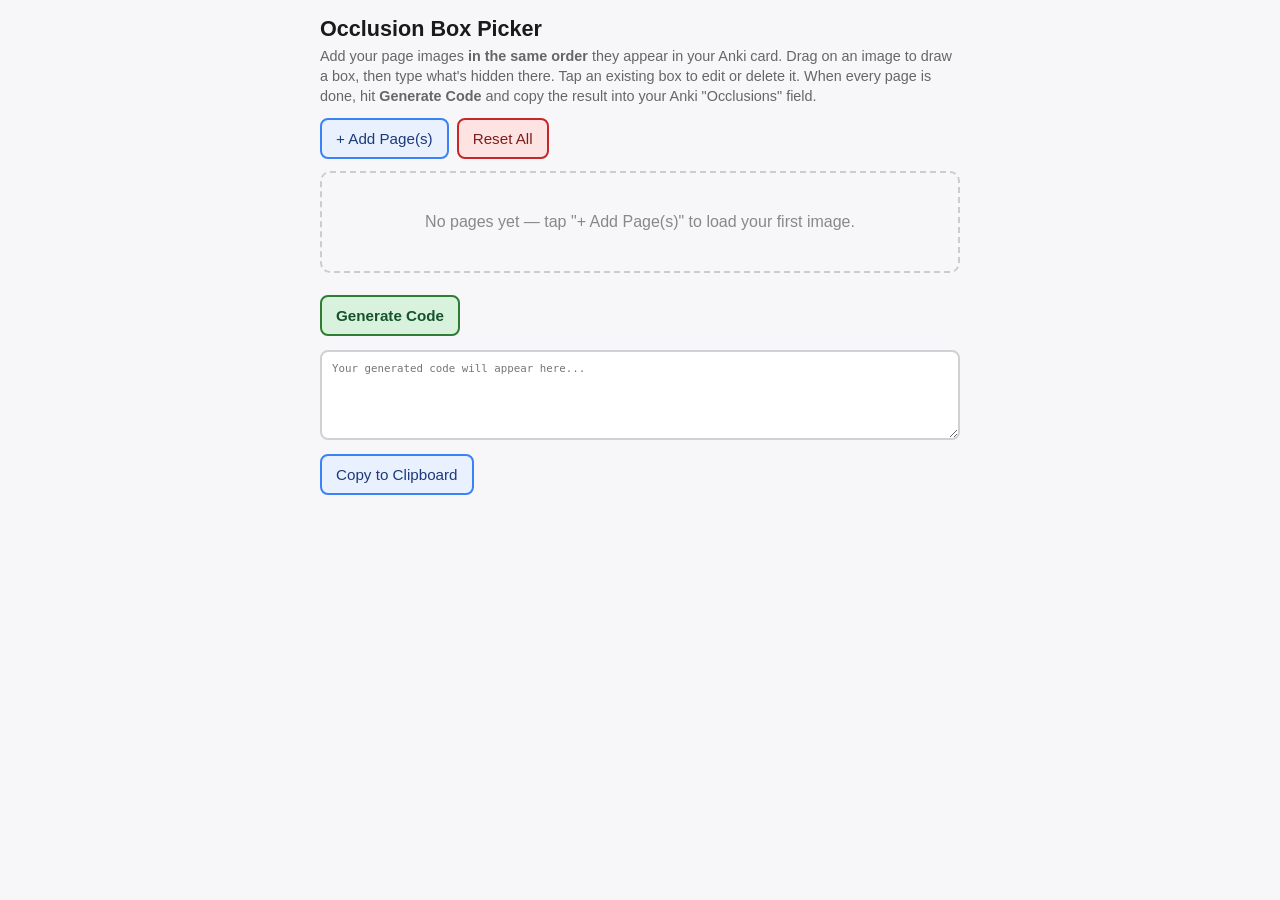
==== index.html @ 297e5f7f "Rename Occlusion Box Picker to index.html" ====
<!DOCTYPE html>
<html lang="en">
<head>
<meta charset="UTF-8" />
<meta name="viewport" content="width=device-width, initial-scale=1.0, maximum-scale=1.0, user-scalable=no" />
<title>Occlusion Box Picker</title>
<style>
* { box-sizing: border-box; }
body {
  font-family: -apple-system, Roboto, "Segoe UI", Helvetica, Arial, sans-serif;
  margin: 0;
  padding: 16px;
  background: #f7f7fa;
  color: #1a1a1a;
}
.wrap { max-width: 640px; margin: 0 auto; }
h1 { font-size: 1.35em; margin: 0 0 4px; }
.hint { color: #666; font-size: 0.9em; margin: 4px 0 12px; line-height: 1.4; }

.toolbar, .page-nav {
  display: flex;
  flex-wrap: wrap;
  gap: 8px;
  margin-bottom: 12px;
}
.page-nav { align-items: center; }

button {
  padding: 10px 14px;
  font-size: 0.95em;
  border: 2px solid #3b82f6;
  border-radius: 8px;
  background: #eaf1fe;
  color: #1a3a7a;
  cursor: pointer;
  touch-action: manipulation;
  -webkit-tap-highlight-color: transparent;
}
button.danger { border-color: #c62828; background: #fde3e2; color: #7f1d1d; }
button.primary { border-color: #2e7d32; background: #d9f2dd; color: #14532d; font-weight: 700; }
button:active { transform: scale(0.97); }
button:disabled { opacity: 0.4; cursor: default; transform: none; }

#pageLabel { font-weight: 600; margin: 0 6px; }

.empty {
  border: 2px dashed #ccc;
  border-radius: 10px;
  padding: 40px 16px;
  text-align: center;
  color: #888;
}

#stage {
  position: relative;
  width: 100%;
  line-height: 0;
  border: 1px solid #ddd;
  border-radius: 8px;
  overflow: hidden;
  touch-action: none;
  background: #fff;
}
#stageImg {
  display: block;
  width: 100%;
  height: auto;
  user-select: none;
  -webkit-user-drag: none;
  touch-action: none;
}

.box-draft {
  position: absolute;
  border: 2px dashed #3b82f6;
  background: rgba(59,130,246,0.15);
  pointer-events: none;
}

.box-final {
  position: absolute;
  box-sizing: border-box;
  min-width: 22px;
  min-height: 20px;
  border: 2px solid #c9860a;
  background: rgba(245,185,66,0.85);
  color: #4a3000;
  font-size: 0.72em;
  font-weight: 700;
  display: flex;
  align-items: center;
  justify-content: center;
  text-align: center;
  padding: 2px;
  overflow: hidden;
  cursor: pointer;
  touch-action: manipulation;
  line-height: 1.1;
}

.output-section { margin-top: 22px; }
#output {
  width: 100%;
  min-height: 90px;
  margin: 10px 0;
  padding: 10px;
  font-family: monospace;
  font-size: 0.83em;
  border: 2px solid #d0d0d5;
  border-radius: 8px;
  resize: vertical;
}
#copyStatus { color: #2e7d32; font-weight: 600; min-height: 1.2em; font-size: 0.9em; }
#pageCount { color: #666; font-size: 0.85em; margin-top: 4px; }
</style>
</head>
<body>
<div class="wrap">
  <h1>Occlusion Box Picker</h1>
  <p class="hint">Add your page images <strong>in the same order</strong> they appear in your Anki card. Drag on an image to draw a box, then type what's hidden there. Tap an existing box to edit or delete it. When every page is done, hit <strong>Generate Code</strong> and copy the result into your Anki "Occlusions" field.</p>

  <div class="toolbar">
    <button id="addPageBtn">+ Add Page(s)</button>
    <input type="file" id="fileInput" accept="image/*" multiple style="display:none">
    <button id="resetBtn" class="danger">Reset All</button>
  </div>

  <div id="pageNav" class="page-nav" style="display:none">
    <button id="prevBtn">‹ Prev</button>
    <span id="pageLabel">Page 1 of 1</span>
    <button id="nextBtn">Next ›</button>
    <button id="moveUpBtn" title="Move this page earlier">▲</button>
    <button id="moveDownBtn" title="Move this page later">▼</button>
    <button id="deletePageBtn" class="danger">🗑 Page</button>
  </div>

  <div id="emptyState" class="empty">No pages yet — tap "+ Add Page(s)" to load your first image.</div>

  <div id="stageWrap" style="display:none">
    <div id="stage">
      <img id="stageImg" draggable="false">
    </div>
  </div>

  <div class="output-section">
    <button id="generateBtn" class="primary">Generate Code</button>
    <div id="pageCount"></div>
    <textarea id="output" readonly placeholder="Your generated code will appear here..."></textarea>
    <button id="copyBtn">Copy to Clipboard</button>
    <div id="copyStatus"></div>
  </div>
</div>

<script>
(function () {
  var pages = []; // { url, boxes: [{x,y,w,h,label}] }
  var currentPage = 0;

  var addPageBtn = document.getElementById('addPageBtn');
  var fileInput = document.getElementById('fileInput');
  var resetBtn = document.getElementById('resetBtn');
  var pageNav = document.getElementById('pageNav');
  var pageLabel = document.getElementById('pageLabel');
  var prevBtn = document.getElementById('prevBtn');
  var nextBtn = document.getElementById('nextBtn');
  var moveUpBtn = document.getElementById('moveUpBtn');
  var moveDownBtn = document.getElementById('moveDownBtn');
  var deletePageBtn = document.getElementById('deletePageBtn');
  var emptyState = document.getElementById('emptyState');
  var stageWrap = document.getElementById('stageWrap');
  var stage = document.getElementById('stage');
  var stageImg = document.getElementById('stageImg');
  var generateBtn = document.getElementById('generateBtn');
  var output = document.getElementById('output');
  var copyBtn = document.getElementById('copyBtn');
  var copyStatus = document.getElementById('copyStatus');
  var pageCount = document.getElementById('pageCount');

  function round1(n) { return Math.round(n * 10) / 10; }

  function makeBoxEl(box) {
    var el = document.createElement('div');
    el.className = 'box-final';
    el.style.left = box.x + '%';
    el.style.top = box.y + '%';
    el.style.width = box.w + '%';
    el.style.height = box.h + '%';
    el.textContent = box.label;

    el.addEventListener('pointerdown', function (ev) { ev.stopPropagation(); });

    el.addEventListener('click', function (ev) {
      ev.stopPropagation();
      var next = window.prompt('Edit label (clear the text to delete this box):', box.label);
      if (next === null) return;
      next = next.trim();
      if (next === '') {
        var idx = pages[currentPage].boxes.indexOf(box);
        if (idx >= 0) pages[currentPage].boxes.splice(idx, 1);
      } else {
        box.label = next;
      }
      renderPage();
    });

    return el;
  }

  function renderPage() {
    var has = pages.length > 0;
    emptyState.style.display = has ? 'none' : 'block';
    stageWrap.style.display = has ? 'block' : 'none';
    pageNav.style.display = has ? 'flex' : 'none';
    if (!has) return;

    pageLabel.textContent = 'Page ' + (currentPage + 1) + ' of ' + pages.length;
    stageImg.src = pages[currentPage].url;

    var existing = stage.querySelectorAll('.box-final');
    for (var i = 0; i < existing.length; i++) existing[i].remove();

    var boxes = pages[currentPage].boxes;
    for (var j = 0; j < boxes.length; j++) {
      stage.appendChild(makeBoxEl(boxes[j]));
    }
  }

  addPageBtn.addEventListener('click', function () { fileInput.click(); });

  fileInput.addEventListener('change', function (ev) {
    var files = Array.prototype.slice.call(ev.target.files);
    if (!files.length) return;
    var firstNew = pages.length;
    for (var i = 0; i < files.length; i++) {
      pages.push({ url: URL.createObjectURL(files[i]), boxes: [] });
    }
    currentPage = firstNew;
    renderPage();
    fileInput.value = '';
  });

  resetBtn.addEventListener('click', function () {
    if (!pages.length) return;
    if (!window.confirm('Clear every page and box? This cannot be undone.')) return;
    pages = [];
    currentPage = 0;
    output.value = '';
    renderPage();
  });

  prevBtn.addEventListener('click', function () {
    if (currentPage > 0) { currentPage--; renderPage(); }
  });
  nextBtn.addEventListener('click', function () {
    if (currentPage < pages.length - 1) { currentPage++; renderPage(); }
  });
  moveUpBtn.addEventListener('click', function () {
    if (currentPage > 0) {
      var tmp = pages[currentPage - 1];
      pages[currentPage - 1] = pages[currentPage];
      pages[currentPage] = tmp;
      currentPage--;
      renderPage();
    }
  });
  moveDownBtn.addEventListener('click', function () {
    if (currentPage < pages.length - 1) {
      var tmp = pages[currentPage + 1];
      pages[currentPage + 1] = pages[currentPage];
      pages[currentPage] = tmp;
      currentPage++;
      renderPage();
    }
  });
  deletePageBtn.addEventListener('click', function () {
    if (!pages.length) return;
    if (!window.confirm('Delete this page and its boxes?')) return;
    pages.splice(currentPage, 1);
    if (currentPage >= pages.length) currentPage = Math.max(0, pages.length - 1);
    renderPage();
  });

  // Draw a new box by dragging on the stage background (not on an existing box)
  stage.addEventListener('pointerdown', function (ev) {
    if (!pages.length) return;
    var rect = stageImg.getBoundingClientRect();
    if (rect.width === 0 || rect.height === 0) return;

    var startX = Math.max(0, Math.min(ev.clientX - rect.left, rect.width));
    var startY = Math.max(0, Math.min(ev.clientY - rect.top, rect.height));

    var draft = document.createElement('div');
    draft.className = 'box-draft';
    stage.appendChild(draft);

    function update(clientX, clientY) {
      var curX = Math.max(0, Math.min(clientX - rect.left, rect.width));
      var curY = Math.max(0, Math.min(clientY - rect.top, rect.height));
      var left = Math.min(startX, curX);
      var top = Math.min(startY, curY);
      var w = Math.abs(curX - startX);
      var h = Math.abs(curY - startY);
      draft.style.left = left + 'px';
      draft.style.top = top + 'px';
      draft.style.width = w + 'px';
      draft.style.height = h + 'px';
      return { left: left, top: top, w: w, h: h };
    }

    function onMove(mv) { update(mv.clientX, mv.clientY); }

    function onUp(upEv) {
      document.removeEventListener('pointermove', onMove);
      document.removeEventListener('pointerup', onUp);
      var final = update(upEv.clientX, upEv.clientY);
      if (draft.parentNode) draft.parentNode.removeChild(draft);

      if (final.w < 8 || final.h < 8) return; // ignore accidental taps

      var label = window.prompt("What's hidden in this box?", '');
      if (label === null) return;
      label = label.trim();
      if (!label) return;

      pages[currentPage].boxes.push({
        x: round1((final.left / rect.width) * 100),
        y: round1((final.top / rect.height) * 100),
        w: round1((final.w / rect.width) * 100),
        h: round1((final.h / rect.height) * 100),
        label: label
      });
      renderPage();
    }

    document.addEventListener('pointermove', onMove);
    document.addEventListener('pointerup', onUp);
    ev.preventDefault();
  });

  generateBtn.addEventListener('click', function () {
    var blocks = [];
    var totalBoxes = 0;
    for (var i = 0; i < pages.length; i++) {
      var boxes = pages[i].boxes;
      if (!boxes.length) continue;
      var parts = [];
      for (var j = 0; j < boxes.length; j++) {
        var b = boxes[j];
        parts.push(b.x + ',' + b.y + ',' + b.w + ',' + b.h + '=' + b.label);
        totalBoxes++;
      }
      blocks.push((i + 1) + ':' + parts.join('; '));
    }
    output.value = blocks.join(' || ');
    pageCount.textContent = totalBoxes + ' box(es) across ' + blocks.length + ' of ' + pages.length + ' page(s).';
  });

  copyBtn.addEventListener('click', function () {
    if (!output.value) {
      copyStatus.textContent = 'Nothing to copy — tap Generate Code first.';
      return;
    }
    function done(ok) {
      copyStatus.textContent = ok ? 'Copied!' : 'Copy failed — select the text manually.';
      setTimeout(function () { copyStatus.textContent = ''; }, 2000);
    }
    if (navigator.clipboard && navigator.clipboard.writeText) {
      navigator.clipboard.writeText(output.value).then(function () { done(true); }, function () { fallback(); });
    } else {
      fallback();
    }
    function fallback() {
      output.select();
      try {
        document.execCommand('copy');
        done(true);
      } catch (e) {
        done(false);
      }
    }
  });

  renderPage();
})();
</script>
</body>
</html>
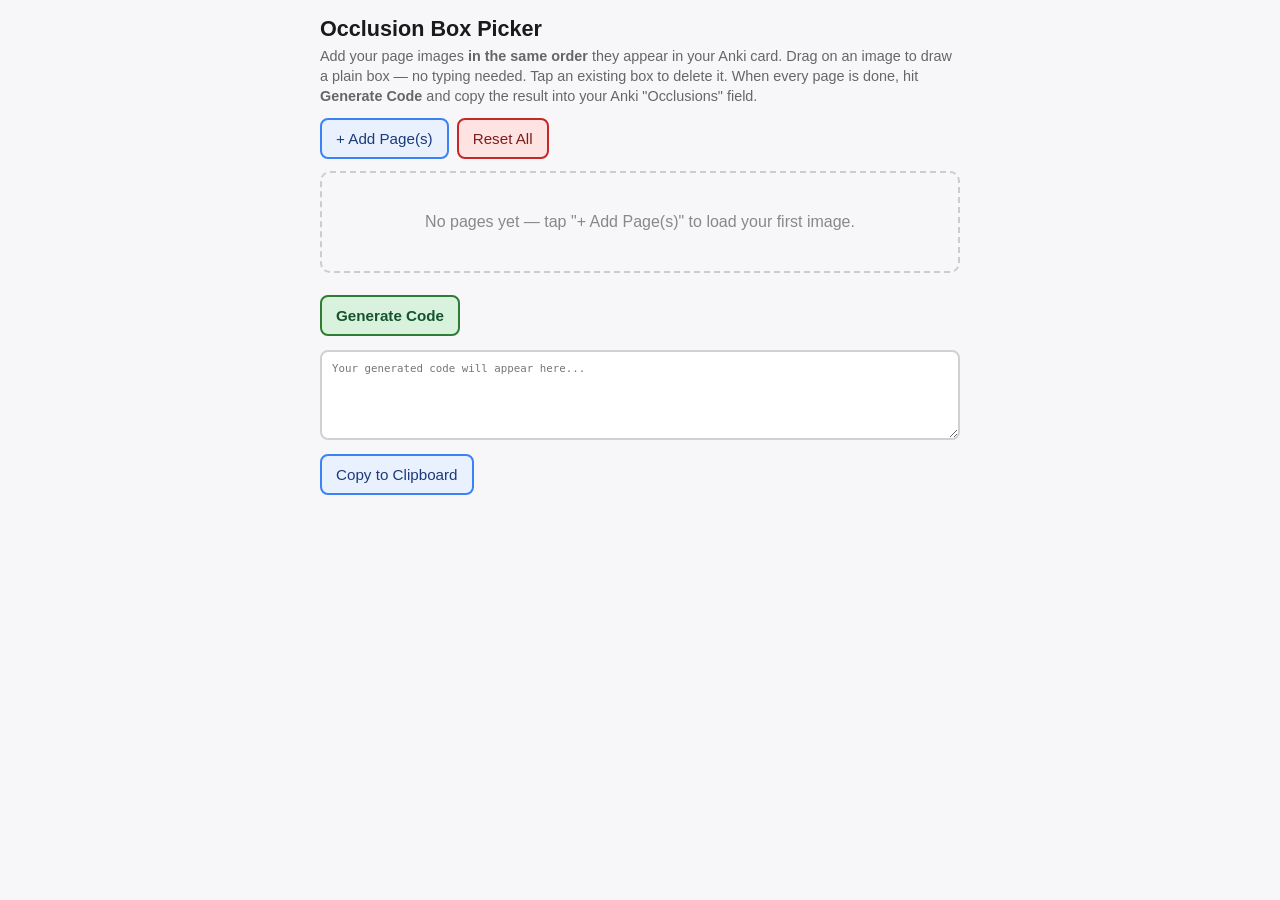
==== commit 3bcb1154: "Revise box interaction instructions and behavior Updated hints and functionality for box editing and" ====
--- a/index.html
+++ b/index.html
@@ -117,7 +117,7 @@
 <body>
 <div class="wrap">
   <h1>Occlusion Box Picker</h1>
-  <p class="hint">Add your page images <strong>in the same order</strong> they appear in your Anki card. Drag on an image to draw a box, then type what's hidden there. Tap an existing box to edit or delete it. When every page is done, hit <strong>Generate Code</strong> and copy the result into your Anki "Occlusions" field.</p>
+  <p class="hint">Add your page images <strong>in the same order</strong> they appear in your Anki card. Drag on an image to draw a plain box — no typing needed. Tap an existing box to delete it. When every page is done, hit <strong>Generate Code</strong> and copy the result into your Anki "Occlusions" field.</p>
 
   <div class="toolbar">
     <button id="addPageBtn">+ Add Page(s)</button>
@@ -185,22 +185,16 @@
     el.style.top = box.y + '%';
     el.style.width = box.w + '%';
     el.style.height = box.h + '%';
-    el.textContent = box.label;
 
     el.addEventListener('pointerdown', function (ev) { ev.stopPropagation(); });
 
     el.addEventListener('click', function (ev) {
       ev.stopPropagation();
-      var next = window.prompt('Edit label (clear the text to delete this box):', box.label);
-      if (next === null) return;
-      next = next.trim();
-      if (next === '') {
+      if (window.confirm('Delete this box?')) {
         var idx = pages[currentPage].boxes.indexOf(box);
         if (idx >= 0) pages[currentPage].boxes.splice(idx, 1);
-      } else {
-        box.label = next;
+        renderPage();
       }
-      renderPage();
     });
 
     return el;
@@ -317,17 +311,12 @@
 
       if (final.w < 8 || final.h < 8) return; // ignore accidental taps
 
-      var label = window.prompt("What's hidden in this box?", '');
-      if (label === null) return;
-      label = label.trim();
-      if (!label) return;
-
       pages[currentPage].boxes.push({
         x: round1((final.left / rect.width) * 100),
         y: round1((final.top / rect.height) * 100),
         w: round1((final.w / rect.width) * 100),
         h: round1((final.h / rect.height) * 100),
-        label: label
+        label: ''
       });
       renderPage();
     }
@@ -346,7 +335,8 @@
       var parts = [];
       for (var j = 0; j < boxes.length; j++) {
         var b = boxes[j];
-        parts.push(b.x + ',' + b.y + ',' + b.w + ',' + b.h + '=' + b.label);
+        var coords = b.x + ',' + b.y + ',' + b.w + ',' + b.h;
+        parts.push(b.label ? (coords + '=' + b.label) : coords);
         totalBoxes++;
       }
       blocks.push((i + 1) + ':' + parts.join('; '));
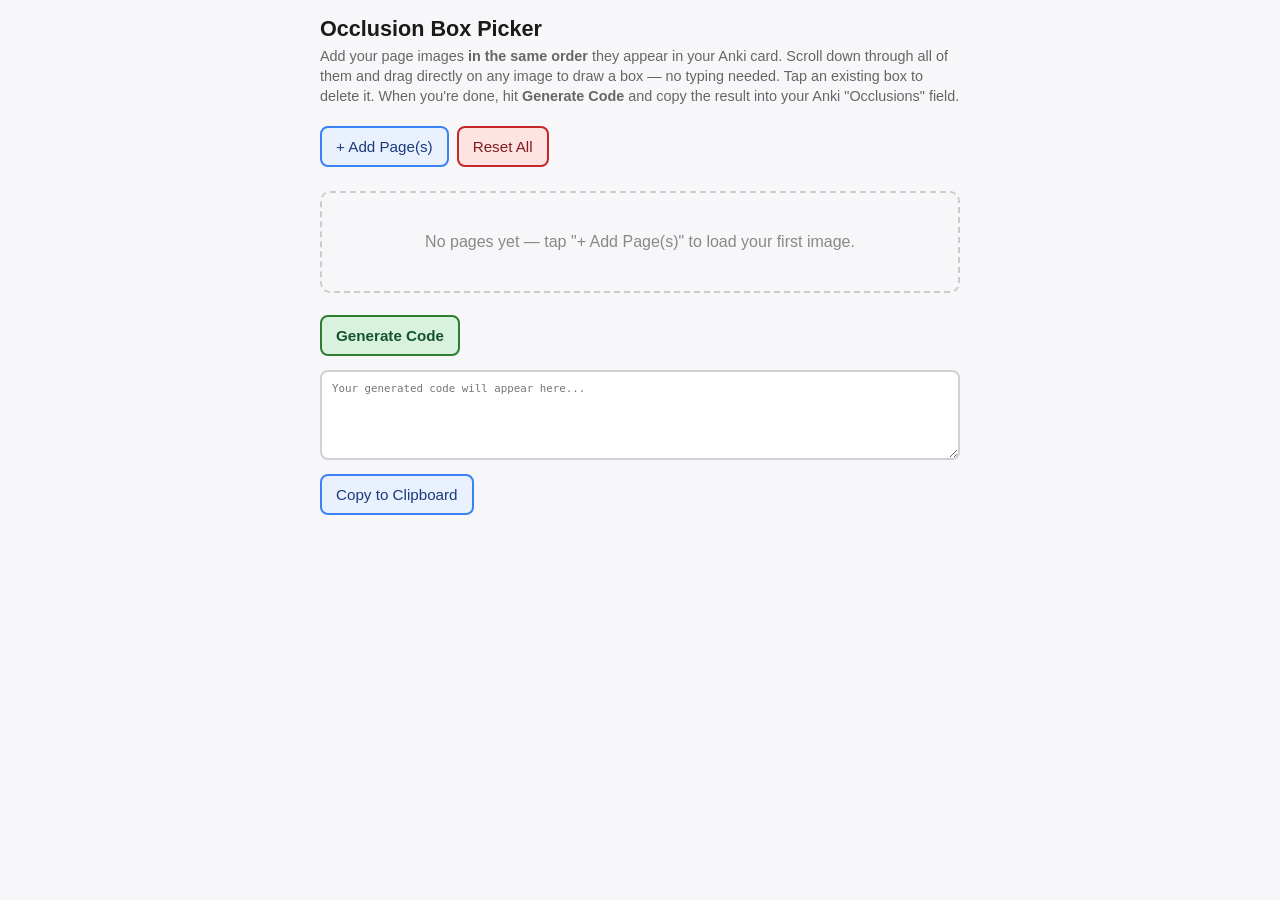
==== commit 2eafb657: "Refactor page navigation and enhance UI elements Refactor page navigation and rendering logic for im" ====
--- a/index.html
+++ b/index.html
@@ -17,13 +17,17 @@
 h1 { font-size: 1.35em; margin: 0 0 4px; }
 .hint { color: #666; font-size: 0.9em; margin: 4px 0 12px; line-height: 1.4; }
 
-.toolbar, .page-nav {
+.toolbar {
   display: flex;
   flex-wrap: wrap;
   gap: 8px;
-  margin-bottom: 12px;
-}
-.page-nav { align-items: center; }
+  margin-bottom: 16px;
+  position: sticky;
+  top: 0;
+  background: #f7f7fa;
+  padding: 8px 0;
+  z-index: 5;
+}
 
 button {
   padding: 10px 14px;
@@ -41,8 +45,6 @@
 button:active { transform: scale(0.97); }
 button:disabled { opacity: 0.4; cursor: default; transform: none; }
 
-#pageLabel { font-weight: 600; margin: 0 6px; }
-
 .empty {
   border: 2px dashed #ccc;
   border-radius: 10px;
@@ -51,17 +53,43 @@
   color: #888;
 }
 
-#stage {
+.page-block {
+  margin-bottom: 18px;
+  border: 1px solid #e2e2e6;
+  border-radius: 10px;
+  background: #fff;
+  overflow: hidden;
+}
+
+.page-header {
+  display: flex;
+  align-items: center;
+  gap: 6px;
+  padding: 8px 10px;
+  background: #eef0f6;
+  border-bottom: 1px solid #e2e2e6;
+  font-size: 0.85em;
+}
+.page-header .page-title {
+  font-weight: 700;
+  margin-right: auto;
+  overflow: hidden;
+  text-overflow: ellipsis;
+  white-space: nowrap;
+}
+.page-header button {
+  padding: 6px 10px;
+  font-size: 0.85em;
+}
+
+.stage {
   position: relative;
   width: 100%;
   line-height: 0;
-  border: 1px solid #ddd;
-  border-radius: 8px;
-  overflow: hidden;
   touch-action: none;
   background: #fff;
 }
-#stageImg {
+.stage img {
   display: block;
   width: 100%;
   height: auto;
@@ -84,18 +112,8 @@
   min-height: 20px;
   border: 2px solid #c9860a;
   background: rgba(245,185,66,0.85);
-  color: #4a3000;
-  font-size: 0.72em;
-  font-weight: 700;
-  display: flex;
-  align-items: center;
-  justify-content: center;
-  text-align: center;
-  padding: 2px;
-  overflow: hidden;
   cursor: pointer;
   touch-action: manipulation;
-  line-height: 1.1;
 }
 
 .output-section { margin-top: 22px; }
@@ -117,7 +135,7 @@
 <body>
 <div class="wrap">
   <h1>Occlusion Box Picker</h1>
-  <p class="hint">Add your page images <strong>in the same order</strong> they appear in your Anki card. Drag on an image to draw a plain box — no typing needed. Tap an existing box to delete it. When every page is done, hit <strong>Generate Code</strong> and copy the result into your Anki "Occlusions" field.</p>
+  <p class="hint">Add your page images <strong>in the same order</strong> they appear in your Anki card. Scroll down through all of them and drag directly on any image to draw a box — no typing needed. Tap an existing box to delete it. When you're done, hit <strong>Generate Code</strong> and copy the result into your Anki "Occlusions" field.</p>
 
   <div class="toolbar">
     <button id="addPageBtn">+ Add Page(s)</button>
@@ -125,22 +143,9 @@
     <button id="resetBtn" class="danger">Reset All</button>
   </div>
 
-  <div id="pageNav" class="page-nav" style="display:none">
-    <button id="prevBtn">‹ Prev</button>
-    <span id="pageLabel">Page 1 of 1</span>
-    <button id="nextBtn">Next ›</button>
-    <button id="moveUpBtn" title="Move this page earlier">▲</button>
-    <button id="moveDownBtn" title="Move this page later">▼</button>
-    <button id="deletePageBtn" class="danger">🗑 Page</button>
-  </div>
-
   <div id="emptyState" class="empty">No pages yet — tap "+ Add Page(s)" to load your first image.</div>
 
-  <div id="stageWrap" style="display:none">
-    <div id="stage">
-      <img id="stageImg" draggable="false">
-    </div>
-  </div>
+  <div id="pagesContainer"></div>
 
   <div class="output-section">
     <button id="generateBtn" class="primary">Generate Code</button>
@@ -154,22 +159,12 @@
 <script>
 (function () {
   var pages = []; // { url, boxes: [{x,y,w,h,label}] }
-  var currentPage = 0;
 
   var addPageBtn = document.getElementById('addPageBtn');
   var fileInput = document.getElementById('fileInput');
   var resetBtn = document.getElementById('resetBtn');
-  var pageNav = document.getElementById('pageNav');
-  var pageLabel = document.getElementById('pageLabel');
-  var prevBtn = document.getElementById('prevBtn');
-  var nextBtn = document.getElementById('nextBtn');
-  var moveUpBtn = document.getElementById('moveUpBtn');
-  var moveDownBtn = document.getElementById('moveDownBtn');
-  var deletePageBtn = document.getElementById('deletePageBtn');
   var emptyState = document.getElementById('emptyState');
-  var stageWrap = document.getElementById('stageWrap');
-  var stage = document.getElementById('stage');
-  var stageImg = document.getElementById('stageImg');
+  var pagesContainer = document.getElementById('pagesContainer');
   var generateBtn = document.getElementById('generateBtn');
   var output = document.getElementById('output');
   var copyBtn = document.getElementById('copyBtn');
@@ -178,7 +173,7 @@
 
   function round1(n) { return Math.round(n * 10) / 10; }
 
-  function makeBoxEl(box) {
+  function makeBoxEl(box, pageIndex) {
     var el = document.createElement('div');
     el.className = 'box-final';
     el.style.left = box.x + '%';
@@ -191,31 +186,147 @@
     el.addEventListener('click', function (ev) {
       ev.stopPropagation();
       if (window.confirm('Delete this box?')) {
-        var idx = pages[currentPage].boxes.indexOf(box);
-        if (idx >= 0) pages[currentPage].boxes.splice(idx, 1);
-        renderPage();
+        var idx = pages[pageIndex].boxes.indexOf(box);
+        if (idx >= 0) pages[pageIndex].boxes.splice(idx, 1);
+        renderAll();
       }
     });
 
     return el;
   }
 
-  function renderPage() {
+  // Each page gets its own independent drag-to-draw listener, scoped by
+  // pageIndex, so drawing on page 3 never affects page 1's box list.
+  function wireStageDrawing(stageEl, imgEl, pageIndex) {
+    stageEl.addEventListener('pointerdown', function (ev) {
+      var rect = imgEl.getBoundingClientRect();
+      if (rect.width === 0 || rect.height === 0) return;
+
+      var startX = Math.max(0, Math.min(ev.clientX - rect.left, rect.width));
+      var startY = Math.max(0, Math.min(ev.clientY - rect.top, rect.height));
+
+      var draft = document.createElement('div');
+      draft.className = 'box-draft';
+      stageEl.appendChild(draft);
+
+      function update(clientX, clientY) {
+        var curX = Math.max(0, Math.min(clientX - rect.left, rect.width));
+        var curY = Math.max(0, Math.min(clientY - rect.top, rect.height));
+        var left = Math.min(startX, curX);
+        var top = Math.min(startY, curY);
+        var w = Math.abs(curX - startX);
+        var h = Math.abs(curY - startY);
+        draft.style.left = left + 'px';
+        draft.style.top = top + 'px';
+        draft.style.width = w + 'px';
+        draft.style.height = h + 'px';
+        return { left: left, top: top, w: w, h: h };
+      }
+
+      function onMove(mv) { update(mv.clientX, mv.clientY); }
+
+      function onUp(upEv) {
+        document.removeEventListener('pointermove', onMove);
+        document.removeEventListener('pointerup', onUp);
+        var final = update(upEv.clientX, upEv.clientY);
+        if (draft.parentNode) draft.parentNode.removeChild(draft);
+
+        if (final.w < 8 || final.h < 8) return; // ignore accidental taps
+
+        pages[pageIndex].boxes.push({
+          x: round1((final.left / rect.width) * 100),
+          y: round1((final.top / rect.height) * 100),
+          w: round1((final.w / rect.width) * 100),
+          h: round1((final.h / rect.height) * 100),
+          label: ''
+        });
+        renderAll();
+      }
+
+      document.addEventListener('pointermove', onMove);
+      document.addEventListener('pointerup', onUp);
+      ev.preventDefault();
+    });
+  }
+
+  function renderAll() {
     var has = pages.length > 0;
     emptyState.style.display = has ? 'none' : 'block';
-    stageWrap.style.display = has ? 'block' : 'none';
-    pageNav.style.display = has ? 'flex' : 'none';
+    pagesContainer.innerHTML = '';
     if (!has) return;
 
-    pageLabel.textContent = 'Page ' + (currentPage + 1) + ' of ' + pages.length;
-    stageImg.src = pages[currentPage].url;
-
-    var existing = stage.querySelectorAll('.box-final');
-    for (var i = 0; i < existing.length; i++) existing[i].remove();
-
-    var boxes = pages[currentPage].boxes;
-    for (var j = 0; j < boxes.length; j++) {
-      stage.appendChild(makeBoxEl(boxes[j]));
+    for (var i = 0; i < pages.length; i++) {
+      (function (page, index) {
+        var block = document.createElement('div');
+        block.className = 'page-block';
+
+        var header = document.createElement('div');
+        header.className = 'page-header';
+
+        var title = document.createElement('span');
+        title.className = 'page-title';
+        title.textContent = 'Page ' + (index + 1) + ' of ' + pages.length + ' — ' + page.boxes.length + ' box(es)';
+        header.appendChild(title);
+
+        var upBtn = document.createElement('button');
+        upBtn.textContent = '▲';
+        upBtn.title = 'Move earlier';
+        upBtn.disabled = index === 0;
+        upBtn.addEventListener('click', function () {
+          if (index > 0) {
+            var tmp = pages[index - 1];
+            pages[index - 1] = pages[index];
+            pages[index] = tmp;
+            renderAll();
+          }
+        });
+        header.appendChild(upBtn);
+
+        var downBtn = document.createElement('button');
+        downBtn.textContent = '▼';
+        downBtn.title = 'Move later';
+        downBtn.disabled = index === pages.length - 1;
+        downBtn.addEventListener('click', function () {
+          if (index < pages.length - 1) {
+            var tmp = pages[index + 1];
+            pages[index + 1] = pages[index];
+            pages[index] = tmp;
+            renderAll();
+          }
+        });
+        header.appendChild(downBtn);
+
+        var delBtn = document.createElement('button');
+        delBtn.className = 'danger';
+        delBtn.textContent = '🗑';
+        delBtn.title = 'Delete page';
+        delBtn.addEventListener('click', function () {
+          if (window.confirm('Delete this page and its boxes?')) {
+            pages.splice(index, 1);
+            renderAll();
+          }
+        });
+        header.appendChild(delBtn);
+
+        block.appendChild(header);
+
+        var stage = document.createElement('div');
+        stage.className = 'stage';
+
+        var img = document.createElement('img');
+        img.draggable = false;
+        img.src = page.url;
+        stage.appendChild(img);
+
+        for (var j = 0; j < page.boxes.length; j++) {
+          stage.appendChild(makeBoxEl(page.boxes[j], index));
+        }
+
+        wireStageDrawing(stage, img, index);
+
+        block.appendChild(stage);
+        pagesContainer.appendChild(block);
+      })(pages[i], i);
     }
   }
 
@@ -224,12 +335,10 @@
   fileInput.addEventListener('change', function (ev) {
     var files = Array.prototype.slice.call(ev.target.files);
     if (!files.length) return;
-    var firstNew = pages.length;
     for (var i = 0; i < files.length; i++) {
       pages.push({ url: URL.createObjectURL(files[i]), boxes: [] });
     }
-    currentPage = firstNew;
-    renderPage();
+    renderAll();
     fileInput.value = '';
   });
 
@@ -237,93 +346,9 @@
     if (!pages.length) return;
     if (!window.confirm('Clear every page and box? This cannot be undone.')) return;
     pages = [];
-    currentPage = 0;
     output.value = '';
-    renderPage();
-  });
-
-  prevBtn.addEventListener('click', function () {
-    if (currentPage > 0) { currentPage--; renderPage(); }
-  });
-  nextBtn.addEventListener('click', function () {
-    if (currentPage < pages.length - 1) { currentPage++; renderPage(); }
-  });
-  moveUpBtn.addEventListener('click', function () {
-    if (currentPage > 0) {
-      var tmp = pages[currentPage - 1];
-      pages[currentPage - 1] = pages[currentPage];
-      pages[currentPage] = tmp;
-      currentPage--;
-      renderPage();
-    }
-  });
-  moveDownBtn.addEventListener('click', function () {
-    if (currentPage < pages.length - 1) {
-      var tmp = pages[currentPage + 1];
-      pages[currentPage + 1] = pages[currentPage];
-      pages[currentPage] = tmp;
-      currentPage++;
-      renderPage();
-    }
-  });
-  deletePageBtn.addEventListener('click', function () {
-    if (!pages.length) return;
-    if (!window.confirm('Delete this page and its boxes?')) return;
-    pages.splice(currentPage, 1);
-    if (currentPage >= pages.length) currentPage = Math.max(0, pages.length - 1);
-    renderPage();
-  });
-
-  // Draw a new box by dragging on the stage background (not on an existing box)
-  stage.addEventListener('pointerdown', function (ev) {
-    if (!pages.length) return;
-    var rect = stageImg.getBoundingClientRect();
-    if (rect.width === 0 || rect.height === 0) return;
-
-    var startX = Math.max(0, Math.min(ev.clientX - rect.left, rect.width));
-    var startY = Math.max(0, Math.min(ev.clientY - rect.top, rect.height));
-
-    var draft = document.createElement('div');
-    draft.className = 'box-draft';
-    stage.appendChild(draft);
-
-    function update(clientX, clientY) {
-      var curX = Math.max(0, Math.min(clientX - rect.left, rect.width));
-      var curY = Math.max(0, Math.min(clientY - rect.top, rect.height));
-      var left = Math.min(startX, curX);
-      var top = Math.min(startY, curY);
-      var w = Math.abs(curX - startX);
-      var h = Math.abs(curY - startY);
-      draft.style.left = left + 'px';
-      draft.style.top = top + 'px';
-      draft.style.width = w + 'px';
-      draft.style.height = h + 'px';
-      return { left: left, top: top, w: w, h: h };
-    }
-
-    function onMove(mv) { update(mv.clientX, mv.clientY); }
-
-    function onUp(upEv) {
-      document.removeEventListener('pointermove', onMove);
-      document.removeEventListener('pointerup', onUp);
-      var final = update(upEv.clientX, upEv.clientY);
-      if (draft.parentNode) draft.parentNode.removeChild(draft);
-
-      if (final.w < 8 || final.h < 8) return; // ignore accidental taps
-
-      pages[currentPage].boxes.push({
-        x: round1((final.left / rect.width) * 100),
-        y: round1((final.top / rect.height) * 100),
-        w: round1((final.w / rect.width) * 100),
-        h: round1((final.h / rect.height) * 100),
-        label: ''
-      });
-      renderPage();
-    }
-
-    document.addEventListener('pointermove', onMove);
-    document.addEventListener('pointerup', onUp);
-    ev.preventDefault();
+    pageCount.textContent = '';
+    renderAll();
   });
 
   generateBtn.addEventListener('click', function () {
@@ -370,7 +395,7 @@
     }
   });
 
-  renderPage();
+  renderAll();
 })();
 </script>
 </body>
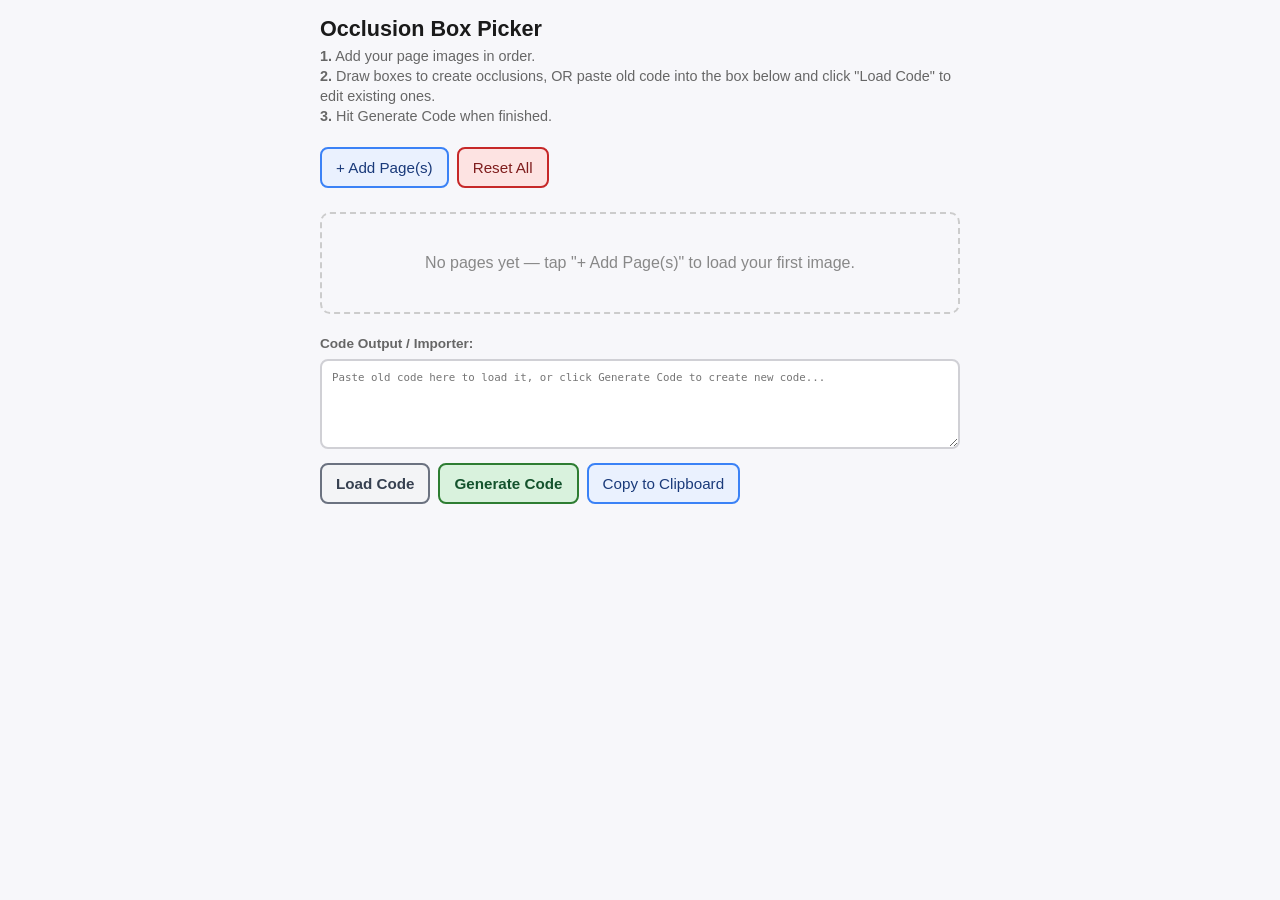
==== commit 2b04b786: "Enhance user instructions and add Load Code feature Updated the hint text for user instructions, add" ====
--- a/index.html
+++ b/index.html
@@ -42,6 +42,7 @@
 }
 button.danger { border-color: #c62828; background: #fde3e2; color: #7f1d1d; }
 button.primary { border-color: #2e7d32; background: #d9f2dd; color: #14532d; font-weight: 700; }
+button.secondary { border-color: #6b7280; background: #f3f4f6; color: #374151; font-weight: 700; }
 button:active { transform: scale(0.97); }
 button:disabled { opacity: 0.4; cursor: default; transform: none; }
 
@@ -117,10 +118,10 @@
 }
 
 .output-section { margin-top: 22px; }
+.output-actions { display: flex; flex-wrap: wrap; gap: 8px; margin-bottom: 10px; }
 #output {
   width: 100%;
   min-height: 90px;
-  margin: 10px 0;
   padding: 10px;
   font-family: monospace;
   font-size: 0.83em;
@@ -128,14 +129,14 @@
   border-radius: 8px;
   resize: vertical;
 }
-#copyStatus { color: #2e7d32; font-weight: 600; min-height: 1.2em; font-size: 0.9em; }
-#pageCount { color: #666; font-size: 0.85em; margin-top: 4px; }
+#copyStatus { color: #2e7d32; font-weight: 600; min-height: 1.2em; font-size: 0.9em; margin-top: 8px; }
+#pageCount { color: #666; font-size: 0.85em; margin-bottom: 8px; font-weight: bold; }
 </style>
 </head>
 <body>
 <div class="wrap">
   <h1>Occlusion Box Picker</h1>
-  <p class="hint">Add your page images <strong>in the same order</strong> they appear in your Anki card. Scroll down through all of them and drag directly on any image to draw a box — no typing needed. Tap an existing box to delete it. When you're done, hit <strong>Generate Code</strong> and copy the result into your Anki "Occlusions" field.</p>
+  <p class="hint"><strong>1.</strong> Add your page images in order.<br><strong>2.</strong> Draw boxes to create occlusions, OR paste old code into the box below and click "Load Code" to edit existing ones.<br><strong>3.</strong> Hit Generate Code when finished.</p>
 
   <div class="toolbar">
     <button id="addPageBtn">+ Add Page(s)</button>
@@ -148,10 +149,14 @@
   <div id="pagesContainer"></div>
 
   <div class="output-section">
-    <button id="generateBtn" class="primary">Generate Code</button>
-    <div id="pageCount"></div>
-    <textarea id="output" readonly placeholder="Your generated code will appear here..."></textarea>
-    <button id="copyBtn">Copy to Clipboard</button>
+    <div id="pageCount">Code Output / Importer:</div>
+    <textarea id="output" placeholder="Paste old code here to load it, or click Generate Code to create new code..."></textarea>
+    
+    <div class="output-actions" style="margin-top: 10px;">
+      <button id="loadBtn" class="secondary">Load Code</button>
+      <button id="generateBtn" class="primary">Generate Code</button>
+      <button id="copyBtn">Copy to Clipboard</button>
+    </div>
     <div id="copyStatus"></div>
   </div>
 </div>
@@ -165,6 +170,8 @@
   var resetBtn = document.getElementById('resetBtn');
   var emptyState = document.getElementById('emptyState');
   var pagesContainer = document.getElementById('pagesContainer');
+  
+  var loadBtn = document.getElementById('loadBtn');
   var generateBtn = document.getElementById('generateBtn');
   var output = document.getElementById('output');
   var copyBtn = document.getElementById('copyBtn');
@@ -195,8 +202,6 @@
     return el;
   }
 
-  // Each page gets its own independent drag-to-draw listener, scoped by
-  // pageIndex, so drawing on page 3 never affects page 1's box list.
   function wireStageDrawing(stageEl, imgEl, pageIndex) {
     stageEl.addEventListener('pointerdown', function (ev) {
       var rect = imgEl.getBoundingClientRect();
@@ -347,8 +352,88 @@
     if (!window.confirm('Clear every page and box? This cannot be undone.')) return;
     pages = [];
     output.value = '';
-    pageCount.textContent = '';
+    pageCount.textContent = 'Code Output / Importer:';
     renderAll();
+  });
+
+  // --- NEW: Load Code Feature ---
+  loadBtn.addEventListener('click', function () {
+    var code = output.value.trim();
+    if (!code) {
+      alert('Please paste some code into the text area first.');
+      return;
+    }
+    if (pages.length === 0) {
+      alert('Please add your image(s) first before loading the code.');
+      return;
+    }
+    if (!window.confirm('This will replace current boxes with the ones from the code. Proceed?')) {
+      return;
+    }
+
+    // Clear existing boxes to make room for imported ones
+    for (var p = 0; p < pages.length; p++) {
+      pages[p].boxes = [];
+    }
+
+    var blocks = code.split('||');
+    var loadedBoxes = 0;
+    var missingPages = 0;
+
+    for (var i = 0; i < blocks.length; i++) {
+      var block = blocks[i].trim();
+      if (!block) continue;
+
+      var colonIdx = block.indexOf(':');
+      if (colonIdx === -1) continue;
+
+      var pageNumStr = block.substring(0, colonIdx).trim();
+      var pageIndex = parseInt(pageNumStr, 10) - 1; // 1-based back to 0-based index
+
+      // If the code references a page number higher than what's uploaded, skip it
+      if (isNaN(pageIndex) || pageIndex < 0 || pageIndex >= pages.length) {
+        missingPages++;
+        continue;
+      }
+
+      var boxesStr = block.substring(colonIdx + 1).trim();
+      if (!boxesStr) continue;
+
+      var boxParts = boxesStr.split(';');
+      for (var j = 0; j < boxParts.length; j++) {
+        var bp = boxParts[j].trim();
+        if (!bp) continue;
+
+        // Extract label if present (e.g., 10,20,30,40=MyLabel)
+        var label = '';
+        var eqIdx = bp.indexOf('=');
+        if (eqIdx !== -1) {
+          label = bp.substring(eqIdx + 1).trim();
+          bp = bp.substring(0, eqIdx).trim();
+        }
+
+        var coords = bp.split(',');
+        if (coords.length === 4) {
+          var x = parseFloat(coords[0]);
+          var y = parseFloat(coords[1]);
+          var w = parseFloat(coords[2]);
+          var h = parseFloat(coords[3]);
+
+          if (!isNaN(x) && !isNaN(y) && !isNaN(w) && !isNaN(h)) {
+            pages[pageIndex].boxes.push({ x: x, y: y, w: w, h: h, label: label });
+            loadedBoxes++;
+          }
+        }
+      }
+    }
+
+    renderAll();
+    
+    var statusText = 'Loaded ' + loadedBoxes + ' box(es).';
+    if (missingPages > 0) {
+      statusText += ' (Note: Data for ' + missingPages + ' page(s) was skipped because there are not enough images uploaded)';
+    }
+    pageCount.textContent = statusText;
   });
 
   generateBtn.addEventListener('click', function () {
@@ -361,13 +446,14 @@
       for (var j = 0; j < boxes.length; j++) {
         var b = boxes[j];
         var coords = b.x + ',' + b.y + ',' + b.w + ',' + b.h;
+        // Preserves custom labels if they existed in loaded code!
         parts.push(b.label ? (coords + '=' + b.label) : coords);
         totalBoxes++;
       }
       blocks.push((i + 1) + ':' + parts.join('; '));
     }
     output.value = blocks.join(' || ');
-    pageCount.textContent = totalBoxes + ' box(es) across ' + blocks.length + ' of ' + pages.length + ' page(s).';
+    pageCount.textContent = 'Generated: ' + totalBoxes + ' box(es) across ' + blocks.length + ' of ' + pages.length + ' page(s).';
   });
 
   copyBtn.addEventListener('click', function () {
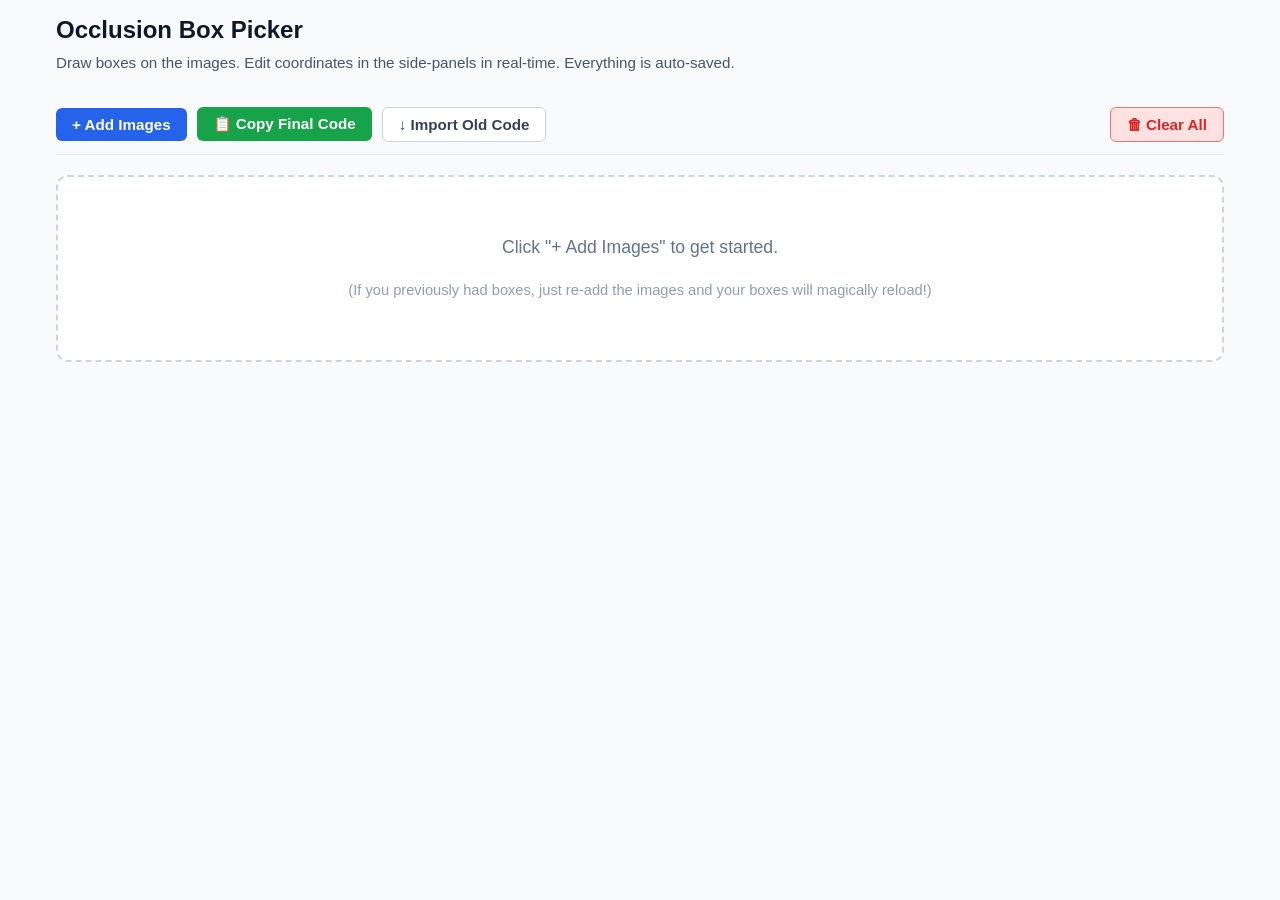
==== commit 6c4982e8: "Refactor index.html for enhanced UI and functionality Updated title and improved layout and styles f" ====
--- a/index.html
+++ b/index.html
@@ -3,229 +3,440 @@
 <head>
 <meta charset="UTF-8" />
 <meta name="viewport" content="width=device-width, initial-scale=1.0, maximum-scale=1.0, user-scalable=no" />
-<title>Occlusion Box Picker</title>
+<title>Occlusion Box Picker - Pro</title>
 <style>
-* { box-sizing: border-box; }
-body {
-  font-family: -apple-system, Roboto, "Segoe UI", Helvetica, Arial, sans-serif;
-  margin: 0;
-  padding: 16px;
-  background: #f7f7fa;
-  color: #1a1a1a;
-}
-.wrap { max-width: 640px; margin: 0 auto; }
-h1 { font-size: 1.35em; margin: 0 0 4px; }
-.hint { color: #666; font-size: 0.9em; margin: 4px 0 12px; line-height: 1.4; }
-
-.toolbar {
-  display: flex;
-  flex-wrap: wrap;
-  gap: 8px;
-  margin-bottom: 16px;
-  position: sticky;
-  top: 0;
-  background: #f7f7fa;
-  padding: 8px 0;
-  z-index: 5;
-}
-
-button {
-  padding: 10px 14px;
-  font-size: 0.95em;
-  border: 2px solid #3b82f6;
-  border-radius: 8px;
-  background: #eaf1fe;
-  color: #1a3a7a;
-  cursor: pointer;
-  touch-action: manipulation;
-  -webkit-tap-highlight-color: transparent;
-}
-button.danger { border-color: #c62828; background: #fde3e2; color: #7f1d1d; }
-button.primary { border-color: #2e7d32; background: #d9f2dd; color: #14532d; font-weight: 700; }
-button.secondary { border-color: #6b7280; background: #f3f4f6; color: #374151; font-weight: 700; }
-button:active { transform: scale(0.97); }
-button:disabled { opacity: 0.4; cursor: default; transform: none; }
-
-.empty {
-  border: 2px dashed #ccc;
-  border-radius: 10px;
-  padding: 40px 16px;
-  text-align: center;
-  color: #888;
-}
-
-.page-block {
-  margin-bottom: 18px;
-  border: 1px solid #e2e2e6;
-  border-radius: 10px;
-  background: #fff;
-  overflow: hidden;
-}
-
-.page-header {
-  display: flex;
-  align-items: center;
-  gap: 6px;
-  padding: 8px 10px;
-  background: #eef0f6;
-  border-bottom: 1px solid #e2e2e6;
-  font-size: 0.85em;
-}
-.page-header .page-title {
-  font-weight: 700;
-  margin-right: auto;
-  overflow: hidden;
-  text-overflow: ellipsis;
-  white-space: nowrap;
-}
-.page-header button {
-  padding: 6px 10px;
-  font-size: 0.85em;
-}
-
-.stage {
-  position: relative;
-  width: 100%;
-  line-height: 0;
-  touch-action: none;
-  background: #fff;
-}
-.stage img {
-  display: block;
-  width: 100%;
-  height: auto;
-  user-select: none;
-  -webkit-user-drag: none;
-  touch-action: none;
-}
-
-.box-draft {
-  position: absolute;
-  border: 2px dashed #3b82f6;
-  background: rgba(59,130,246,0.15);
-  pointer-events: none;
-}
-
-.box-final {
-  position: absolute;
-  box-sizing: border-box;
-  min-width: 22px;
-  min-height: 20px;
-  border: 2px solid #c9860a;
-  background: rgba(245,185,66,0.85);
-  cursor: pointer;
-  touch-action: manipulation;
-}
-
-.output-section { margin-top: 22px; }
-.output-actions { display: flex; flex-wrap: wrap; gap: 8px; margin-bottom: 10px; }
-#output {
-  width: 100%;
-  min-height: 90px;
-  padding: 10px;
-  font-family: monospace;
-  font-size: 0.83em;
-  border: 2px solid #d0d0d5;
-  border-radius: 8px;
-  resize: vertical;
-}
-#copyStatus { color: #2e7d32; font-weight: 600; min-height: 1.2em; font-size: 0.9em; margin-top: 8px; }
-#pageCount { color: #666; font-size: 0.85em; margin-bottom: 8px; font-weight: bold; }
+  :root {
+    --primary: #2563eb;
+    --primary-hover: #1d4ed8;
+    --danger: #dc2626;
+    --danger-hover: #b91c1c;
+    --success: #16a34a;
+    --success-hover: #15803d;
+    --bg: #f8fafc;
+    --surface: #ffffff;
+    --border: #e2e8f0;
+    --box-color: rgba(245, 158, 11, 0.4);
+    --box-border: #d97706;
+  }
+
+  * { box-sizing: border-box; }
+  body {
+    font-family: -apple-system, BlinkMacSystemFont, "Segoe UI", Roboto, Helvetica, Arial, sans-serif;
+    margin: 0; padding: 0; background: var(--bg); color: #0f172a;
+  }
+
+  .wrap { max-width: 1200px; margin: 0 auto; padding: 16px; }
+  
+  .top-header { margin-bottom: 20px; }
+  .top-header h1 { margin: 0 0 8px; font-size: 1.5rem; }
+  .top-header p { margin: 0; color: #475569; font-size: 0.95rem; line-height: 1.5; }
+
+  /* Sticky Toolbar */
+  .toolbar {
+    display: flex; flex-wrap: wrap; gap: 10px; align-items: center;
+    position: sticky; top: 0; z-index: 50; background: rgba(248, 250, 252, 0.95);
+    backdrop-filter: blur(8px); padding: 12px 0; border-bottom: 1px solid var(--border);
+    margin-bottom: 20px;
+  }
+
+  button {
+    padding: 8px 16px; font-size: 0.95rem; font-weight: 600;
+    border: none; border-radius: 6px; cursor: pointer; transition: all 0.2s;
+    display: inline-flex; align-items: center; justify-content: center;
+  }
+  button:active { transform: scale(0.97); }
+  
+  .btn-primary { background: var(--primary); color: white; }
+  .btn-primary:hover { background: var(--primary-hover); }
+  
+  .btn-success { background: var(--success); color: white; }
+  .btn-success:hover { background: var(--success-hover); }
+  
+  .btn-danger { background: #fee2e2; color: var(--danger); border: 1px solid #f87171; }
+  .btn-danger:hover { background: #fecaca; }
+
+  .btn-outline { background: white; color: #334155; border: 1px solid #cbd5e1; }
+  .btn-outline:hover { background: #f1f5f9; }
+
+  /* Master Paste Tool */
+  .master-paste-area {
+    display: none; width: 100%; margin-top: 10px; padding: 12px;
+    background: white; border: 1px solid var(--border); border-radius: 8px;
+  }
+  .master-paste-area.open { display: block; }
+  .master-paste-area textarea {
+    width: 100%; height: 60px; padding: 8px; font-family: monospace;
+    border: 1px solid #cbd5e1; border-radius: 4px; resize: vertical; margin-bottom: 8px;
+  }
+
+  /* Empty State */
+  .empty {
+    border: 2px dashed #cbd5e1; border-radius: 12px; padding: 60px 20px;
+    text-align: center; color: #64748b; font-size: 1.1rem; background: var(--surface);
+  }
+
+  /* Page Blocks */
+  .page-block {
+    background: var(--surface); border: 1px solid var(--border);
+    border-radius: 12px; margin-bottom: 24px; overflow: hidden;
+    box-shadow: 0 1px 3px rgba(0,0,0,0.05);
+  }
+
+  .page-header {
+    display: flex; align-items: center; gap: 8px; padding: 10px 16px;
+    background: #f1f5f9; border-bottom: 1px solid var(--border);
+  }
+  .page-header h3 { margin: 0; font-size: 1rem; flex-grow: 1; }
+  .page-header button { padding: 4px 8px; font-size: 0.85rem; }
+
+  .page-body {
+    display: flex; flex-direction: column;
+  }
+  @media (min-width: 768px) {
+    .page-body { flex-direction: row; }
+  }
+
+  /* Image Stage */
+  .stage-container {
+    flex: 1 1 70%; position: relative; border-right: 1px solid var(--border);
+    background: #e2e8f0; overflow: hidden; touch-action: none; /* Prevents scroll while drawing */
+  }
+  .stage { position: relative; width: 100%; display: block; }
+  .stage img { width: 100%; height: auto; display: block; user-select: none; pointer-events: none; }
+
+  /* Coordinate Sidebar */
+  .sidebar {
+    flex: 1 1 30%; display: flex; flex-direction: column; padding: 12px;
+    background: #fafafa; min-width: 250px;
+  }
+  .sidebar label { font-size: 0.85rem; font-weight: 600; color: #475569; margin-bottom: 6px; }
+  .sidebar textarea {
+    flex-grow: 1; min-height: 120px; padding: 8px; font-family: monospace; font-size: 0.85rem;
+    border: 1px solid #cbd5e1; border-radius: 6px; resize: vertical; line-height: 1.5;
+    white-space: pre; overflow-wrap: normal; overflow-x: auto;
+  }
+  .sidebar .help-text { font-size: 0.75rem; color: #64748b; margin-top: 8px; line-height: 1.4; }
+
+  /* Boxes */
+  .box-draft {
+    position: absolute; border: 2px dashed var(--primary); background: rgba(37, 99, 235, 0.1); pointer-events: none;
+  }
+  .box-final {
+    position: absolute; border: 2px solid var(--box-border); background: var(--box-color);
+    box-shadow: 0 2px 4px rgba(0,0,0,0.1); touch-action: none;
+  }
+  .box-final:hover { background: rgba(245, 158, 11, 0.6); }
+
+  /* Controls inside Box */
+  .box-delete {
+    position: absolute; top: -10px; right: -10px; width: 22px; height: 22px;
+    background: var(--danger); color: white; border-radius: 50%; display: flex;
+    align-items: center; justify-content: center; font-size: 14px; font-weight: bold;
+    cursor: pointer; opacity: 0; transition: opacity 0.2s; box-shadow: 0 1px 3px rgba(0,0,0,0.3);
+  }
+  .box-final:hover .box-delete { opacity: 1; }
+  
+  .box-resize {
+    position: absolute; bottom: -5px; right: -5px; width: 14px; height: 14px;
+    background: white; border: 2px solid var(--box-border); border-radius: 50%;
+    cursor: nwse-resize;
+  }
+
+  /* Notifications */
+  #toast {
+    position: fixed; bottom: 20px; left: 50%; transform: translateX(-50%) translateY(100px);
+    background: #1e293b; color: white; padding: 12px 24px; border-radius: 8px;
+    font-weight: 600; opacity: 0; transition: all 0.3s cubic-bezier(0.68, -0.55, 0.265, 1.55);
+    z-index: 100; box-shadow: 0 4px 6px rgba(0,0,0,0.1);
+  }
+  #toast.show { transform: translateX(-50%) translateY(0); opacity: 1; }
 </style>
 </head>
 <body>
+
 <div class="wrap">
-  <h1>Occlusion Box Picker</h1>
-  <p class="hint"><strong>1.</strong> Add your page images in order.<br><strong>2.</strong> Draw boxes to create occlusions, OR paste old code into the box below and click "Load Code" to edit existing ones.<br><strong>3.</strong> Hit Generate Code when finished.</p>
+  <div class="top-header">
+    <h1>Occlusion Box Picker</h1>
+    <p>Draw boxes on the images. Edit coordinates in the side-panels in real-time. Everything is auto-saved.</p>
+  </div>
 
   <div class="toolbar">
-    <button id="addPageBtn">+ Add Page(s)</button>
+    <button id="addBtn" class="btn-primary">+ Add Images</button>
     <input type="file" id="fileInput" accept="image/*" multiple style="display:none">
-    <button id="resetBtn" class="danger">Reset All</button>
+    
+    <button id="copyAllBtn" class="btn-success">📋 Copy Final Code</button>
+    
+    <button id="toggleImportBtn" class="btn-outline">↓ Import Old Code</button>
+    <button id="resetBtn" class="btn-danger" style="margin-left: auto;">🗑 Clear All</button>
+
+    <div id="masterPasteArea" class="master-paste-area">
+      <label style="display:block; font-size: 0.85rem; font-weight:600; margin-bottom:4px;">Paste global Anki code (e.g., 1:10,20... || 2:...) and click Load:</label>
+      <textarea id="masterPasteCode" placeholder="1: 10.5,20,30,40=Label || 2: ..."></textarea>
+      <button id="applyMasterCodeBtn" class="btn-primary">Apply to Current Pages</button>
+    </div>
   </div>
 
-  <div id="emptyState" class="empty">No pages yet — tap "+ Add Page(s)" to load your first image.</div>
+  <div id="emptyState" class="empty">
+    Click "+ Add Images" to get started.<br><br>
+    <small style="opacity: 0.7;">(If you previously had boxes, just re-add the images and your boxes will magically reload!)</small>
+  </div>
 
   <div id="pagesContainer"></div>
-
-  <div class="output-section">
-    <div id="pageCount">Code Output / Importer:</div>
-    <textarea id="output" placeholder="Paste old code here to load it, or click Generate Code to create new code..."></textarea>
+</div>
+
+<div id="toast">Copied to clipboard!</div>
+
+<script>
+(function() {
+  const SESSION_KEY = 'anki_occlusion_code';
+  let pages = []; // [{ fileUrl, boxes: [{x, y, w, h, label}] }]
+
+  const els = {
+    fileInput: document.getElementById('fileInput'),
+    addBtn: document.getElementById('addBtn'),
+    resetBtn: document.getElementById('resetBtn'),
+    copyAllBtn: document.getElementById('copyAllBtn'),
+    emptyState: document.getElementById('emptyState'),
+    container: document.getElementById('pagesContainer'),
+    toggleImportBtn: document.getElementById('toggleImportBtn'),
+    masterPasteArea: document.getElementById('masterPasteArea'),
+    masterPasteCode: document.getElementById('masterPasteCode'),
+    applyMasterCodeBtn: document.getElementById('applyMasterCodeBtn'),
+    toast: document.getElementById('toast')
+  };
+
+  // --- Utilities ---
+  function round1(n) { return Math.round(n * 10) / 10; }
+  
+  function showToast(msg) {
+    els.toast.textContent = msg;
+    els.toast.classList.add('show');
+    setTimeout(() => els.toast.classList.remove('show'), 2500);
+  }
+
+  // --- Core State Management & Parsing ---
+  
+  function generateMasterCode() {
+    let blocks = [];
+    for (let i = 0; i < pages.length; i++) {
+      let boxes = pages[i].boxes;
+      if (!boxes.length) continue;
+      let parts = boxes.map(b => {
+        let str = `${b.x},${b.y},${b.w},${b.h}`;
+        if (b.label) str += `=${b.label}`;
+        return str;
+      });
+      blocks.push(`${i + 1}:${parts.join('; ')}`);
+    }
+    return blocks.join(' || ');
+  }
+
+  function saveSession() {
+    sessionStorage.setItem(SESSION_KEY, generateMasterCode());
+  }
+
+  function parseStringIntoBoxes(str) {
+    let boxes = [];
+    let parts = str.split(';');
+    for (let p of parts) {
+      p = p.trim();
+      if (!p) continue;
+      let label = '';
+      if (p.includes('=')) {
+        let split = p.split('=');
+        label = split[1].trim();
+        p = split[0].trim();
+      }
+      let coords = p.split(',').map(Number);
+      if (coords.length === 4 && coords.every(n => !isNaN(n))) {
+        boxes.push({ x: coords[0], y: coords[1], w: coords[2], h: coords[3], label: label });
+      }
+    }
+    return boxes;
+  }
+
+  function applyMasterCodeToPages(code) {
+    if(!code.trim()) return;
+    let blocks = code.split('||');
+    for (let block of blocks) {
+      let colonIdx = block.indexOf(':');
+      if (colonIdx === -1) continue;
+      let pageIdx = parseInt(block.substring(0, colonIdx).trim(), 10) - 1;
+      let boxesStr = block.substring(colonIdx + 1).trim();
+      
+      if (pageIdx >= 0 && pageIdx < pages.length) {
+        pages[pageIdx].boxes = parseStringIntoBoxes(boxesStr);
+      }
+    }
+    renderAll();
+    saveSession();
+  }
+
+  // --- Textarea <-> UI Box Syncing ---
+
+  // Converts box objects to textarea string format
+  function updateTextareaUI(pageIndex) {
+    let textarea = document.getElementById(`textarea-${pageIndex}`);
+    if (textarea) {
+      textarea.value = pages[pageIndex].boxes.map(b => {
+        let s = `${b.x},${b.y},${b.w},${b.h}`;
+        return b.label ? s + `=${b.label}` : s;
+      }).join('\n');
+    }
+  }
+
+  // Re-draws the visual boxes for a specific page without full DOM re-render
+  function updateStageUI(pageIndex) {
+    let stage = document.getElementById(`stage-${pageIndex}`);
+    if (!stage) return;
     
-    <div class="output-actions" style="margin-top: 10px;">
-      <button id="loadBtn" class="secondary">Load Code</button>
-      <button id="generateBtn" class="primary">Generate Code</button>
-      <button id="copyBtn">Copy to Clipboard</button>
-    </div>
-    <div id="copyStatus"></div>
-  </div>
-</div>
-
-<script>
-(function () {
-  var pages = []; // { url, boxes: [{x,y,w,h,label}] }
-
-  var addPageBtn = document.getElementById('addPageBtn');
-  var fileInput = document.getElementById('fileInput');
-  var resetBtn = document.getElementById('resetBtn');
-  var emptyState = document.getElementById('emptyState');
-  var pagesContainer = document.getElementById('pagesContainer');
-  
-  var loadBtn = document.getElementById('loadBtn');
-  var generateBtn = document.getElementById('generateBtn');
-  var output = document.getElementById('output');
-  var copyBtn = document.getElementById('copyBtn');
-  var copyStatus = document.getElementById('copyStatus');
-  var pageCount = document.getElementById('pageCount');
-
-  function round1(n) { return Math.round(n * 10) / 10; }
-
-  function makeBoxEl(box, pageIndex) {
-    var el = document.createElement('div');
+    // Remove existing boxes
+    let existing = stage.querySelectorAll('.box-final');
+    existing.forEach(e => e.remove());
+    
+    // Add updated boxes
+    pages[pageIndex].boxes.forEach((box, boxIndex) => {
+      stage.appendChild(createBoxElement(pageIndex, boxIndex));
+    });
+  }
+
+  // --- Interaction (Drag & Resize) ---
+
+  function createBoxElement(pageIndex, boxIndex) {
+    let boxData = pages[pageIndex].boxes[boxIndex];
+    let el = document.createElement('div');
     el.className = 'box-final';
-    el.style.left = box.x + '%';
-    el.style.top = box.y + '%';
-    el.style.width = box.w + '%';
-    el.style.height = box.h + '%';
-
-    el.addEventListener('pointerdown', function (ev) { ev.stopPropagation(); });
-
-    el.addEventListener('click', function (ev) {
-      ev.stopPropagation();
-      if (window.confirm('Delete this box?')) {
-        var idx = pages[pageIndex].boxes.indexOf(box);
-        if (idx >= 0) pages[pageIndex].boxes.splice(idx, 1);
-        renderAll();
-      }
+    el.style.left = boxData.x + '%';
+    el.style.top = boxData.y + '%';
+    el.style.width = boxData.w + '%';
+    el.style.height = boxData.h + '%';
+
+    // Delete Button
+    let delBtn = document.createElement('div');
+    delBtn.className = 'box-delete';
+    delBtn.innerHTML = '&times;';
+    delBtn.addEventListener('pointerdown', e => {
+      e.stopPropagation(); // prevent drag
+      pages[pageIndex].boxes.splice(boxIndex, 1);
+      updateTextareaUI(pageIndex);
+      updateStageUI(pageIndex);
+      saveSession();
     });
+    el.appendChild(delBtn);
+
+    // Resize Handle
+    let resizeHandle = document.createElement('div');
+    resizeHandle.className = 'box-resize';
+    el.appendChild(resizeHandle);
+
+    // Move Logic
+    el.addEventListener('pointerdown', function(e) {
+      if(e.target === delBtn || e.target === resizeHandle) return;
+      e.stopPropagation();
+      e.preventDefault();
+      
+      let stage = document.getElementById(`stage-${pageIndex}`);
+      let rect = stage.getBoundingClientRect();
+      
+      let startMouseX = e.clientX;
+      let startMouseY = e.clientY;
+      let startBoxX = boxData.x;
+      let startBoxY = boxData.y;
+
+      function onMove(me) {
+        let dxPercent = ((me.clientX - startMouseX) / rect.width) * 100;
+        let dyPercent = ((me.clientY - startMouseY) / rect.height) * 100;
+        
+        let newX = Math.max(0, Math.min(startBoxX + dxPercent, 100 - boxData.w));
+        let newY = Math.max(0, Math.min(startBoxY + dyPercent, 100 - boxData.h));
+        
+        boxData.x = round1(newX);
+        boxData.y = round1(newY);
+        
+        el.style.left = boxData.x + '%';
+        el.style.top = boxData.y + '%';
+        updateTextareaUI(pageIndex);
+      }
+
+      function onUp() {
+        document.removeEventListener('pointermove', onMove);
+        document.removeEventListener('pointerup', onUp);
+        saveSession();
+      }
+      document.addEventListener('pointermove', onMove);
+      document.addEventListener('pointerup', onUp);
+    });
+
+    // Resize Logic
+    resizeHandle.addEventListener('pointerdown', function(e) {
+      e.stopPropagation();
+      e.preventDefault();
+
+      let stage = document.getElementById(`stage-${pageIndex}`);
+      let rect = stage.getBoundingClientRect();
+      
+      let startMouseX = e.clientX;
+      let startMouseY = e.clientY;
+      let startBoxW = boxData.w;
+      let startBoxH = boxData.h;
+
+      function onMove(me) {
+        let dwPercent = ((me.clientX - startMouseX) / rect.width) * 100;
+        let dhPercent = ((me.clientY - startMouseY) / rect.height) * 100;
+        
+        // Min size 2%, max size constrained by stage boundaries
+        let newW = Math.max(2, Math.min(startBoxW + dwPercent, 100 - boxData.x));
+        let newH = Math.max(2, Math.min(startBoxH + dhPercent, 100 - boxData.y));
+        
+        boxData.w = round1(newW);
+        boxData.h = round1(newH);
+        
+        el.style.width = boxData.w + '%';
+        el.style.height = boxData.h + '%';
+        updateTextareaUI(pageIndex);
+      }
+
+      function onUp() {
+        document.removeEventListener('pointermove', onMove);
+        document.removeEventListener('pointerup', onUp);
+        saveSession();
+      }
+      document.addEventListener('pointermove', onMove);
+      document.addEventListener('pointerup', onUp);
+    });
 
     return el;
   }
 
-  function wireStageDrawing(stageEl, imgEl, pageIndex) {
-    stageEl.addEventListener('pointerdown', function (ev) {
-      var rect = imgEl.getBoundingClientRect();
+  // --- Stage Drawing (Creating New Boxes) ---
+  
+  function wireStageDrawing(stageEl, pageIndex) {
+    stageEl.addEventListener('pointerdown', function(ev) {
+      if(ev.target !== stageEl && ev.target.tagName !== 'IMG') return; // Don't trigger if clicking existing box
+      
+      let rect = stageEl.getBoundingClientRect();
       if (rect.width === 0 || rect.height === 0) return;
 
-      var startX = Math.max(0, Math.min(ev.clientX - rect.left, rect.width));
-      var startY = Math.max(0, Math.min(ev.clientY - rect.top, rect.height));
-
-      var draft = document.createElement('div');
+      let startX = Math.max(0, Math.min(ev.clientX - rect.left, rect.width));
+      let startY = Math.max(0, Math.min(ev.clientY - rect.top, rect.height));
+
+      let draft = document.createElement('div');
       draft.className = 'box-draft';
       stageEl.appendChild(draft);
 
       function update(clientX, clientY) {
-        var curX = Math.max(0, Math.min(clientX - rect.left, rect.width));
-        var curY = Math.max(0, Math.min(clientY - rect.top, rect.height));
-        var left = Math.min(startX, curX);
-        var top = Math.min(startY, curY);
-        var w = Math.abs(curX - startX);
-        var h = Math.abs(curY - startY);
+        let curX = Math.max(0, Math.min(clientX - rect.left, rect.width));
+        let curY = Math.max(0, Math.min(clientY - rect.top, rect.height));
+        let left = Math.min(startX, curX);
+        let top = Math.min(startY, curY);
+        let w = Math.abs(curX - startX);
+        let h = Math.abs(curY - startY);
+        
         draft.style.left = left + 'px';
         draft.style.top = top + 'px';
         draft.style.width = w + 'px';
         draft.style.height = h + 'px';
-        return { left: left, top: top, w: w, h: h };
+        return { left, top, w, h };
       }
 
       function onMove(mv) { update(mv.clientX, mv.clientY); }
@@ -233,256 +444,127 @@
       function onUp(upEv) {
         document.removeEventListener('pointermove', onMove);
         document.removeEventListener('pointerup', onUp);
-        var final = update(upEv.clientX, upEv.clientY);
+        let final = update(upEv.clientX, upEv.clientY);
         if (draft.parentNode) draft.parentNode.removeChild(draft);
 
-        if (final.w < 8 || final.h < 8) return; // ignore accidental taps
-
-        pages[pageIndex].boxes.push({
-          x: round1((final.left / rect.width) * 100),
-          y: round1((final.top / rect.height) * 100),
-          w: round1((final.w / rect.width) * 100),
-          h: round1((final.h / rect.height) * 100),
-          label: ''
-        });
-        renderAll();
-      }
-
+        if (final.w > 5 && final.h > 5) { // Minimum threshold to prevent tap-glitches
+          pages[pageIndex].boxes.push({
+            x: round1((final.left / rect.width) * 100),
+            y: round1((final.top / rect.height) * 100),
+            w: round1((final.w / rect.width) * 100),
+            h: round1((final.h / rect.height) * 100),
+            label: ''
+          });
+          updateTextareaUI(pageIndex);
+          updateStageUI(pageIndex);
+          saveSession();
+        }
+      }
       document.addEventListener('pointermove', onMove);
       document.addEventListener('pointerup', onUp);
       ev.preventDefault();
     });
   }
 
+  // --- Main Rendering ---
+  
   function renderAll() {
-    var has = pages.length > 0;
-    emptyState.style.display = has ? 'none' : 'block';
-    pagesContainer.innerHTML = '';
+    let has = pages.length > 0;
+    els.emptyState.style.display = has ? 'none' : 'block';
+    els.container.innerHTML = '';
     if (!has) return;
 
-    for (var i = 0; i < pages.length; i++) {
-      (function (page, index) {
-        var block = document.createElement('div');
-        block.className = 'page-block';
-
-        var header = document.createElement('div');
-        header.className = 'page-header';
-
-        var title = document.createElement('span');
-        title.className = 'page-title';
-        title.textContent = 'Page ' + (index + 1) + ' of ' + pages.length + ' — ' + page.boxes.length + ' box(es)';
-        header.appendChild(title);
-
-        var upBtn = document.createElement('button');
-        upBtn.textContent = '▲';
-        upBtn.title = 'Move earlier';
-        upBtn.disabled = index === 0;
-        upBtn.addEventListener('click', function () {
-          if (index > 0) {
-            var tmp = pages[index - 1];
-            pages[index - 1] = pages[index];
-            pages[index] = tmp;
-            renderAll();
-          }
+    pages.forEach((page, index) => {
+      let block = document.createElement('div');
+      block.className = 'page-block';
+
+      // Header
+      let header = document.createElement('div');
+      header.className = 'page-header';
+      header.innerHTML = `<h3>Page ${index + 1}</h3>`;
+      
+      let upBtn = document.createElement('button');
+      upBtn.className = 'btn-outline'; upBtn.innerHTML = '▲'; upBtn.disabled = index === 0;
+      upBtn.onclick = () => {
+        [pages[index - 1], pages[index]] = [pages[index], pages[index - 1]];
+        renderAll(); saveSession();
+      };
+      
+      let downBtn = document.createElement('button');
+      downBtn.className = 'btn-outline'; downBtn.innerHTML = '▼'; downBtn.disabled = index === pages.length - 1;
+      downBtn.onclick = () => {
+        [pages[index + 1], pages[index]] = [pages[index], pages[index + 1]];
+        renderAll(); saveSession();
+      };
+      
+      let delBtn = document.createElement('button');
+      delBtn.className = 'btn-danger'; delBtn.innerHTML = '🗑 Delete';
+      delBtn.onclick = () => {
+        if(confirm('Remove this page?')) {
+          pages.splice(index, 1);
+          renderAll(); saveSession();
+        }
+      };
+
+      header.append(upBtn, downBtn, delBtn);
+      block.appendChild(header);
+
+      // Body (Flex container)
+      let body = document.createElement('div');
+      body.className = 'page-body';
+
+      // Stage (Left)
+      let stageContainer = document.createElement('div');
+      stageContainer.className = 'stage-container';
+      
+      let stage = document.createElement('div');
+      stage.className = 'stage';
+      stage.id = `stage-${index}`;
+      
+      let img = document.createElement('img');
+      img.src = page.fileUrl;
+      
+      stage.appendChild(img);
+      stageContainer.appendChild(stage);
+      body.appendChild(stageContainer);
+      
+      wireStageDrawing(stage, index);
+
+      // Sidebar (Right) - Text Area
+      let sidebar = document.createElement('div');
+      sidebar.className = 'sidebar';
+      sidebar.innerHTML = `<label>Coordinates (x, y, w, h)</label>`;
+      
+      let textarea = document.createElement('textarea');
+      textarea.id = `textarea-${index}`;
+      textarea.placeholder = "Example:\n10.5, 20, 30, 40\n15, 25, 10, 10=MyLabel";
+      
+      // Real-time Text -> Box parser
+      textarea.addEventListener('input', (e) => {
+        let lines = e.target.value.split('\n');
+        let newBoxes = [];
+        lines.forEach(line => {
+          let b = parseStringIntoBoxes(line);
+          if(b.length > 0) newBoxes.push(b[0]);
         });
-        header.appendChild(upBtn);
-
-        var downBtn = document.createElement('button');
-        downBtn.textContent = '▼';
-        downBtn.title = 'Move later';
-        downBtn.disabled = index === pages.length - 1;
-        downBtn.addEventListener('click', function () {
-          if (index < pages.length - 1) {
-            var tmp = pages[index + 1];
-            pages[index + 1] = pages[index];
-            pages[index] = tmp;
-            renderAll();
-          }
-        });
-        header.appendChild(downBtn);
-
-        var delBtn = document.createElement('button');
-        delBtn.className = 'danger';
-        delBtn.textContent = '🗑';
-        delBtn.title = 'Delete page';
-        delBtn.addEventListener('click', function () {
-          if (window.confirm('Delete this page and its boxes?')) {
-            pages.splice(index, 1);
-            renderAll();
-          }
-        });
-        header.appendChild(delBtn);
-
-        block.appendChild(header);
-
-        var stage = document.createElement('div');
-        stage.className = 'stage';
-
-        var img = document.createElement('img');
-        img.draggable = false;
-        img.src = page.url;
-        stage.appendChild(img);
-
-        for (var j = 0; j < page.boxes.length; j++) {
-          stage.appendChild(makeBoxEl(page.boxes[j], index));
-        }
-
-        wireStageDrawing(stage, img, index);
-
-        block.appendChild(stage);
-        pagesContainer.appendChild(block);
-      })(pages[i], i);
-    }
-  }
-
-  addPageBtn.addEventListener('click', function () { fileInput.click(); });
-
-  fileInput.addEventListener('change', function (ev) {
-    var files = Array.prototype.slice.call(ev.target.files);
-    if (!files.length) return;
-    for (var i = 0; i < files.length; i++) {
-      pages.push({ url: URL.createObjectURL(files[i]), boxes: [] });
-    }
-    renderAll();
-    fileInput.value = '';
-  });
-
-  resetBtn.addEventListener('click', function () {
-    if (!pages.length) return;
-    if (!window.confirm('Clear every page and box? This cannot be undone.')) return;
-    pages = [];
-    output.value = '';
-    pageCount.textContent = 'Code Output / Importer:';
-    renderAll();
-  });
-
-  // --- NEW: Load Code Feature ---
-  loadBtn.addEventListener('click', function () {
-    var code = output.value.trim();
-    if (!code) {
-      alert('Please paste some code into the text area first.');
-      return;
-    }
-    if (pages.length === 0) {
-      alert('Please add your image(s) first before loading the code.');
-      return;
-    }
-    if (!window.confirm('This will replace current boxes with the ones from the code. Proceed?')) {
-      return;
-    }
-
-    // Clear existing boxes to make room for imported ones
-    for (var p = 0; p < pages.length; p++) {
-      pages[p].boxes = [];
-    }
-
-    var blocks = code.split('||');
-    var loadedBoxes = 0;
-    var missingPages = 0;
-
-    for (var i = 0; i < blocks.length; i++) {
-      var block = blocks[i].trim();
-      if (!block) continue;
-
-      var colonIdx = block.indexOf(':');
-      if (colonIdx === -1) continue;
-
-      var pageNumStr = block.substring(0, colonIdx).trim();
-      var pageIndex = parseInt(pageNumStr, 10) - 1; // 1-based back to 0-based index
-
-      // If the code references a page number higher than what's uploaded, skip it
-      if (isNaN(pageIndex) || pageIndex < 0 || pageIndex >= pages.length) {
-        missingPages++;
-        continue;
-      }
-
-      var boxesStr = block.substring(colonIdx + 1).trim();
-      if (!boxesStr) continue;
-
-      var boxParts = boxesStr.split(';');
-      for (var j = 0; j < boxParts.length; j++) {
-        var bp = boxParts[j].trim();
-        if (!bp) continue;
-
-        // Extract label if present (e.g., 10,20,30,40=MyLabel)
-        var label = '';
-        var eqIdx = bp.indexOf('=');
-        if (eqIdx !== -1) {
-          label = bp.substring(eqIdx + 1).trim();
-          bp = bp.substring(0, eqIdx).trim();
-        }
-
-        var coords = bp.split(',');
-        if (coords.length === 4) {
-          var x = parseFloat(coords[0]);
-          var y = parseFloat(coords[1]);
-          var w = parseFloat(coords[2]);
-          var h = parseFloat(coords[3]);
-
-          if (!isNaN(x) && !isNaN(y) && !isNaN(w) && !isNaN(h)) {
-            pages[pageIndex].boxes.push({ x: x, y: y, w: w, h: h, label: label });
-            loadedBoxes++;
-          }
-        }
-      }
-    }
-
-    renderAll();
-    
-    var statusText = 'Loaded ' + loadedBoxes + ' box(es).';
-    if (missingPages > 0) {
-      statusText += ' (Note: Data for ' + missingPages + ' page(s) was skipped because there are not enough images uploaded)';
-    }
-    pageCount.textContent = statusText;
-  });
-
-  generateBtn.addEventListener('click', function () {
-    var blocks = [];
-    var totalBoxes = 0;
-    for (var i = 0; i < pages.length; i++) {
-      var boxes = pages[i].boxes;
-      if (!boxes.length) continue;
-      var parts = [];
-      for (var j = 0; j < boxes.length; j++) {
-        var b = boxes[j];
-        var coords = b.x + ',' + b.y + ',' + b.w + ',' + b.h;
-        // Preserves custom labels if they existed in loaded code!
-        parts.push(b.label ? (coords + '=' + b.label) : coords);
-        totalBoxes++;
-      }
-      blocks.push((i + 1) + ':' + parts.join('; '));
-    }
-    output.value = blocks.join(' || ');
-    pageCount.textContent = 'Generated: ' + totalBoxes + ' box(es) across ' + blocks.length + ' of ' + pages.length + ' page(s).';
-  });
-
-  copyBtn.addEventListener('click', function () {
-    if (!output.value) {
-      copyStatus.textContent = 'Nothing to copy — tap Generate Code first.';
-      return;
-    }
-    function done(ok) {
-      copyStatus.textContent = ok ? 'Copied!' : 'Copy failed — select the text manually.';
-      setTimeout(function () { copyStatus.textContent = ''; }, 2000);
-    }
-    if (navigator.clipboard && navigator.clipboard.writeText) {
-      navigator.clipboard.writeText(output.value).then(function () { done(true); }, function () { fallback(); });
-    } else {
-      fallback();
-    }
-    function fallback() {
-      output.select();
-      try {
-        document.execCommand('copy');
-        done(true);
-      } catch (e) {
-        done(false);
-      }
-    }
-  });
-
-  renderAll();
-})();
-</script>
-</body>
-</html>
+        pages[index].boxes = newBoxes;
+        updateStageUI(index);
+        saveSession();
+      });
+
+      sidebar.appendChild(textarea);
+      sidebar.insertAdjacentHTML('beforeend', '<div class="help-text">Edit above to move boxes instantly. Format: X, Y, Width, Height. (Optional: append "=Label")</div>');
+      body.appendChild(sidebar);
+      block.appendChild(body);
+      
+      els.container.appendChild(block);
+
+      // Initialize UI for this block
+      updateTextareaUI(index);
+      updateStageUI(index);
+    });
+  }
+
+  // --- Event Listeners ---
+
+  els.addBtn.addEventLi
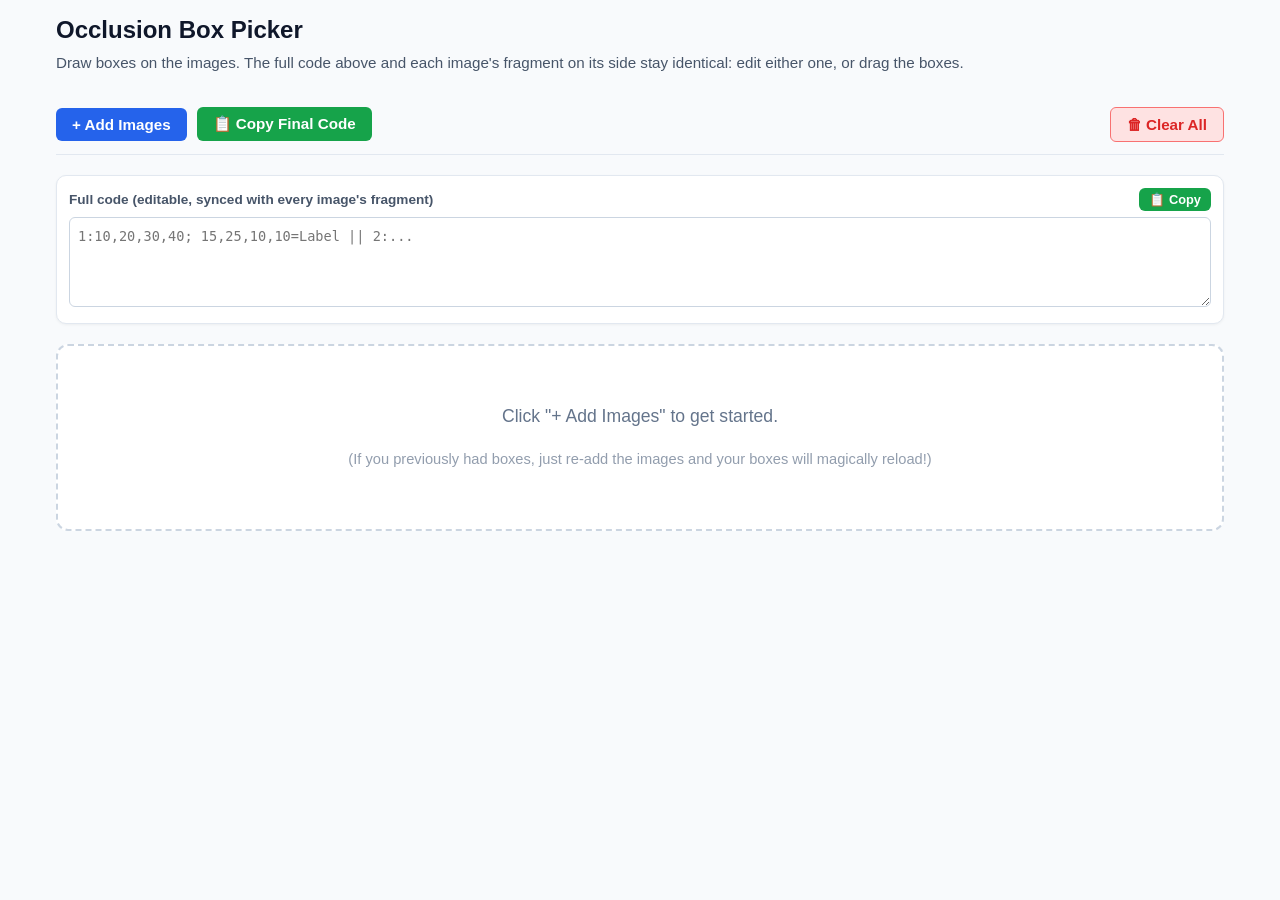
==== commit ad731038: "Refactor full code panel and update UI elements Refactor code panel and update UI elements for bette" ====
--- a/index.html
+++ b/index.html
@@ -58,16 +58,22 @@
   .btn-outline { background: white; color: #334155; border: 1px solid #cbd5e1; }
   .btn-outline:hover { background: #f1f5f9; }
 
-  /* Master Paste Tool */
-  .master-paste-area {
-    display: none; width: 100%; margin-top: 10px; padding: 12px;
-    background: white; border: 1px solid var(--border); border-radius: 8px;
-  }
-  .master-paste-area.open { display: block; }
-  .master-paste-area textarea {
-    width: 100%; height: 60px; padding: 8px; font-family: monospace;
-    border: 1px solid #cbd5e1; border-radius: 4px; resize: vertical; margin-bottom: 8px;
-  }
+  /* Full Code Panel (top) */
+  .full-code-panel {
+    background: white; border: 1px solid var(--border); border-radius: 10px;
+    padding: 12px; margin-bottom: 20px; box-shadow: 0 1px 3px rgba(0,0,0,0.05);
+  }
+  .full-code-panel .panel-head {
+    display: flex; align-items: center; gap: 8px; margin-bottom: 6px;
+  }
+  .full-code-panel label { font-size: 0.85rem; font-weight: 600; color: #475569; flex-grow: 1; }
+  .full-code-panel textarea {
+    width: 100%; height: 90px; padding: 8px; font-family: monospace; font-size: 0.85rem;
+    border: 1px solid #cbd5e1; border-radius: 6px; resize: vertical; line-height: 1.5;
+    white-space: pre-wrap; word-break: break-all;
+  }
+  .full-code-panel textarea:focus, .sidebar textarea:focus { outline: 2px solid var(--primary); outline-offset: -1px; }
+  .btn-small { padding: 4px 10px; font-size: 0.8rem; }
 
   /* Empty State */
   .empty {
@@ -109,11 +115,12 @@
     flex: 1 1 30%; display: flex; flex-direction: column; padding: 12px;
     background: #fafafa; min-width: 250px;
   }
-  .sidebar label { font-size: 0.85rem; font-weight: 600; color: #475569; margin-bottom: 6px; }
+  .sidebar .side-head { display: flex; align-items: center; gap: 8px; margin-bottom: 6px; }
+  .sidebar label { font-size: 0.85rem; font-weight: 600; color: #475569; flex-grow: 1; }
   .sidebar textarea {
     flex-grow: 1; min-height: 120px; padding: 8px; font-family: monospace; font-size: 0.85rem;
     border: 1px solid #cbd5e1; border-radius: 6px; resize: vertical; line-height: 1.5;
-    white-space: pre; overflow-wrap: normal; overflow-x: auto;
+    white-space: pre-wrap; word-break: break-all;
   }
   .sidebar .help-text { font-size: 0.75rem; color: #64748b; margin-top: 8px; line-height: 1.4; }
 
@@ -157,7 +164,7 @@
 <div class="wrap">
   <div class="top-header">
     <h1>Occlusion Box Picker</h1>
-    <p>Draw boxes on the images. Edit coordinates in the side-panels in real-time. Everything is auto-saved.</p>
+    <p>Draw boxes on the images. The full code above and each image's fragment on its side stay identical: edit either one, or drag the boxes.</p>
   </div>
 
   <div class="toolbar">
@@ -166,14 +173,15 @@
     
     <button id="copyAllBtn" class="btn-success">📋 Copy Final Code</button>
     
-    <button id="toggleImportBtn" class="btn-outline">↓ Import Old Code</button>
     <button id="resetBtn" class="btn-danger" style="margin-left: auto;">🗑 Clear All</button>
-
-    <div id="masterPasteArea" class="master-paste-area">
-      <label style="display:block; font-size: 0.85rem; font-weight:600; margin-bottom:4px;">Paste global Anki code (e.g., 1:10,20... || 2:...) and click Load:</label>
-      <textarea id="masterPasteCode" placeholder="1: 10.5,20,30,40=Label || 2: ..."></textarea>
-      <button id="applyMasterCodeBtn" class="btn-primary">Apply to Current Pages</button>
+  </div>
+
+  <div class="full-code-panel">
+    <div class="panel-head">
+      <label for="fullCode">Full code (editable, synced with every image's fragment)</label>
+      <button id="copyAllBtn2" class="btn-success btn-small">📋 Copy</button>
     </div>
+    <textarea id="fullCode" spellcheck="false" placeholder="1:10,20,30,40; 15,25,10,10=Label || 2:..."></textarea>
   </div>
 
   <div id="emptyState" class="empty">
@@ -189,65 +197,82 @@
 <script>
 (function() {
   const SESSION_KEY = 'anki_occlusion_code';
-  let pages = []; // [{ fileUrl, boxes: [{x, y, w, h, label}] }]
+  let pages = [];    // [{ fileUrl, boxes: [{x, y, w, h, label}] }]
+  let pending = {};  // { pageNumber: "box string" } for pages whose image isn't loaded yet
 
   const els = {
     fileInput: document.getElementById('fileInput'),
     addBtn: document.getElementById('addBtn'),
     resetBtn: document.getElementById('resetBtn'),
     copyAllBtn: document.getElementById('copyAllBtn'),
+    copyAllBtn2: document.getElementById('copyAllBtn2'),
+    fullCode: document.getElementById('fullCode'),
     emptyState: document.getElementById('emptyState'),
     container: document.getElementById('pagesContainer'),
-    toggleImportBtn: document.getElementById('toggleImportBtn'),
-    masterPasteArea: document.getElementById('masterPasteArea'),
-    masterPasteCode: document.getElementById('masterPasteCode'),
-    applyMasterCodeBtn: document.getElementById('applyMasterCodeBtn'),
     toast: document.getElementById('toast')
   };
 
   // --- Utilities ---
   function round1(n) { return Math.round(n * 10) / 10; }
-  
+
   function showToast(msg) {
     els.toast.textContent = msg;
     els.toast.classList.add('show');
     setTimeout(() => els.toast.classList.remove('show'), 2500);
   }
 
-  // --- Core State Management & Parsing ---
-  
+  function copyText(text, okMsg) {
+    if (!text) return showToast("Nothing to copy!");
+    navigator.clipboard.writeText(text).then(() => showToast(okMsg)).catch(() => prompt("Copy this code:", text));
+  }
+
+  // --- Code generation ---
+
+  function boxesToString(boxes) {
+    return boxes.map(b => {
+      let str = `${b.x},${b.y},${b.w},${b.h}`;
+      if (b.label) str += `=${b.label}`;
+      return str;
+    }).join('; ');
+  }
+
+  // The exact fragment for one image, e.g. "2:10,20,30,40; 5,5,10,10=Label"
+  function fragmentFor(i) {
+    let boxes = pages[i].boxes;
+    return boxes.length ? `${i + 1}:${boxesToString(boxes)}` : '';
+  }
+
   function generateMasterCode() {
     let blocks = [];
     for (let i = 0; i < pages.length; i++) {
-      let boxes = pages[i].boxes;
-      if (!boxes.length) continue;
-      let parts = boxes.map(b => {
-        let str = `${b.x},${b.y},${b.w},${b.h}`;
-        if (b.label) str += `=${b.label}`;
-        return str;
-      });
-      blocks.push(`${i + 1}:${parts.join('; ')}`);
+      let f = fragmentFor(i);
+      if (f) blocks.push(f);
     }
+    Object.keys(pending).map(Number).sort((a, b) => a - b).forEach(n => {
+      if (n > pages.length && pending[n]) blocks.push(`${n}:${pending[n]}`);
+    });
     return blocks.join(' || ');
   }
 
   function saveSession() {
-    sessionStorage.setItem(SESSION_KEY, generateMasterCode());
-  }
+    sessionStorage.setItem(SESSION_KEY, els.fullCode.value);
+  }
+
+  // --- Parsing ---
 
   function parseStringIntoBoxes(str) {
     let boxes = [];
-    let parts = str.split(';');
+    let parts = str.split(/[;\n]/);
     for (let p of parts) {
       p = p.trim();
       if (!p) continue;
       let label = '';
       if (p.includes('=')) {
-        let split = p.split('=');
-        label = split[1].trim();
-        p = split[0].trim();
-      }
-      let coords = p.split(',').map(Number);
+        let idx = p.indexOf('=');
+        label = p.substring(idx + 1).trim();
+        p = p.substring(0, idx).trim();
+      }
+      let coords = p.split(',').map(t => Number(t.trim()));
       if (coords.length === 4 && coords.every(n => !isNaN(n))) {
         boxes.push({ x: coords[0], y: coords[1], w: coords[2], h: coords[3], label: label });
       }
@@ -255,49 +280,46 @@
     return boxes;
   }
 
-  function applyMasterCodeToPages(code) {
-    if(!code.trim()) return;
-    let blocks = code.split('||');
-    for (let block of blocks) {
+  // Full code -> pages (pages missing from the code get cleared)
+  function applyFullCode(code) {
+    let newBoxes = pages.map(() => []);
+    pending = {};
+    code.split('||').forEach(block => {
       let colonIdx = block.indexOf(':');
-      if (colonIdx === -1) continue;
-      let pageIdx = parseInt(block.substring(0, colonIdx).trim(), 10) - 1;
-      let boxesStr = block.substring(colonIdx + 1).trim();
-      
-      if (pageIdx >= 0 && pageIdx < pages.length) {
-        pages[pageIdx].boxes = parseStringIntoBoxes(boxesStr);
-      }
-    }
-    renderAll();
+      if (colonIdx === -1) return;
+      let num = parseInt(block.substring(0, colonIdx).trim(), 10);
+      let body = block.substring(colonIdx + 1).trim();
+      if (isNaN(num) || num < 1) return;
+      if (num <= pages.length) newBoxes[num - 1] = parseStringIntoBoxes(body);
+      else pending[num] = body;
+    });
+    pages.forEach((p, i) => { p.boxes = newBoxes[i]; });
+  }
+
+  // --- Syncing: boxes on image <-> fragment (side) <-> full code (top) ---
+
+  function updateFullUI() {
+    els.fullCode.value = generateMasterCode();
+  }
+
+  function updateFragmentUI(i) {
+    let ta = document.getElementById(`textarea-${i}`);
+    if (ta) ta.value = fragmentFor(i);
+  }
+
+  function updateStageUI(i) {
+    let stage = document.getElementById(`stage-${i}`);
+    if (!stage) return;
+    stage.querySelectorAll('.box-final').forEach(e => e.remove());
+    pages[i].boxes.forEach((box, boxIndex) => stage.appendChild(createBoxElement(i, boxIndex)));
+  }
+
+  // Something changed on page i from the image (draw / drag / resize / delete)
+  function syncFromImage(i, redrawStage) {
+    updateFragmentUI(i);
+    updateFullUI();
+    if (redrawStage) updateStageUI(i);
     saveSession();
-  }
-
-  // --- Textarea <-> UI Box Syncing ---
-
-  // Converts box objects to textarea string format
-  function updateTextareaUI(pageIndex) {
-    let textarea = document.getElementById(`textarea-${pageIndex}`);
-    if (textarea) {
-      textarea.value = pages[pageIndex].boxes.map(b => {
-        let s = `${b.x},${b.y},${b.w},${b.h}`;
-        return b.label ? s + `=${b.label}` : s;
-      }).join('\n');
-    }
-  }
-
-  // Re-draws the visual boxes for a specific page without full DOM re-render
-  function updateStageUI(pageIndex) {
-    let stage = document.getElementById(`stage-${pageIndex}`);
-    if (!stage) return;
-    
-    // Remove existing boxes
-    let existing = stage.querySelectorAll('.box-final');
-    existing.forEach(e => e.remove());
-    
-    // Add updated boxes
-    pages[pageIndex].boxes.forEach((box, boxIndex) => {
-      stage.appendChild(createBoxElement(pageIndex, boxIndex));
-    });
   }
 
   // --- Interaction (Drag & Resize) ---
@@ -311,95 +333,68 @@
     el.style.width = boxData.w + '%';
     el.style.height = boxData.h + '%';
 
-    // Delete Button
     let delBtn = document.createElement('div');
     delBtn.className = 'box-delete';
     delBtn.innerHTML = '&times;';
     delBtn.addEventListener('pointerdown', e => {
-      e.stopPropagation(); // prevent drag
+      e.stopPropagation();
       pages[pageIndex].boxes.splice(boxIndex, 1);
-      updateTextareaUI(pageIndex);
-      updateStageUI(pageIndex);
-      saveSession();
+      syncFromImage(pageIndex, true);
     });
     el.appendChild(delBtn);
 
-    // Resize Handle
     let resizeHandle = document.createElement('div');
     resizeHandle.className = 'box-resize';
     el.appendChild(resizeHandle);
 
-    // Move Logic
+    // Move
     el.addEventListener('pointerdown', function(e) {
-      if(e.target === delBtn || e.target === resizeHandle) return;
+      if (e.target === delBtn || e.target === resizeHandle) return;
       e.stopPropagation();
       e.preventDefault();
-      
-      let stage = document.getElementById(`stage-${pageIndex}`);
-      let rect = stage.getBoundingClientRect();
-      
-      let startMouseX = e.clientX;
-      let startMouseY = e.clientY;
-      let startBoxX = boxData.x;
-      let startBoxY = boxData.y;
+
+      let rect = document.getElementById(`stage-${pageIndex}`).getBoundingClientRect();
+      let startMouseX = e.clientX, startMouseY = e.clientY;
+      let startBoxX = boxData.x, startBoxY = boxData.y;
 
       function onMove(me) {
-        let dxPercent = ((me.clientX - startMouseX) / rect.width) * 100;
-        let dyPercent = ((me.clientY - startMouseY) / rect.height) * 100;
-        
-        let newX = Math.max(0, Math.min(startBoxX + dxPercent, 100 - boxData.w));
-        let newY = Math.max(0, Math.min(startBoxY + dyPercent, 100 - boxData.h));
-        
-        boxData.x = round1(newX);
-        boxData.y = round1(newY);
-        
+        let dx = ((me.clientX - startMouseX) / rect.width) * 100;
+        let dy = ((me.clientY - startMouseY) / rect.height) * 100;
+        boxData.x = round1(Math.max(0, Math.min(startBoxX + dx, 100 - boxData.w)));
+        boxData.y = round1(Math.max(0, Math.min(startBoxY + dy, 100 - boxData.h)));
         el.style.left = boxData.x + '%';
         el.style.top = boxData.y + '%';
-        updateTextareaUI(pageIndex);
-      }
-
+        syncFromImage(pageIndex, false);
+      }
       function onUp() {
         document.removeEventListener('pointermove', onMove);
         document.removeEventListener('pointerup', onUp);
-        saveSession();
       }
       document.addEventListener('pointermove', onMove);
       document.addEventListener('pointerup', onUp);
     });
 
-    // Resize Logic
+    // Resize
     resizeHandle.addEventListener('pointerdown', function(e) {
       e.stopPropagation();
       e.preventDefault();
 
-      let stage = document.getElementById(`stage-${pageIndex}`);
-      let rect = stage.getBoundingClientRect();
-      
-      let startMouseX = e.clientX;
-      let startMouseY = e.clientY;
-      let startBoxW = boxData.w;
-      let startBoxH = boxData.h;
+      let rect = document.getElementById(`stage-${pageIndex}`).getBoundingClientRect();
+      let startMouseX = e.clientX, startMouseY = e.clientY;
+      let startBoxW = boxData.w, startBoxH = boxData.h;
 
       function onMove(me) {
-        let dwPercent = ((me.clientX - startMouseX) / rect.width) * 100;
-        let dhPercent = ((me.clientY - startMouseY) / rect.height) * 100;
-        
-        // Min size 2%, max size constrained by stage boundaries
-        let newW = Math.max(2, Math.min(startBoxW + dwPercent, 100 - boxData.x));
-        let newH = Math.max(2, Math.min(startBoxH + dhPercent, 100 - boxData.y));
-        
-        boxData.w = round1(newW);
-        boxData.h = round1(newH);
-        
+        let dw = ((me.clientX - startMouseX) / rect.width) * 100;
+        let dh = ((me.clientY - startMouseY) / rect.height) * 100;
+        boxData.w = round1(Math.max(2, Math.min(startBoxW + dw, 100 - boxData.x)));
+        boxData.h = round1(Math.max(2, Math.min(startBoxH + dh, 100 - boxData.y)));
         el.style.width = boxData.w + '%';
         el.style.height = boxData.h + '%';
-        updateTextareaUI(pageIndex);
-      }
-
+        syncFromImage(pageIndex, false);
+      }
       function onUp() {
         document.removeEventListener('pointermove', onMove);
         document.removeEventListener('pointerup', onUp);
-        saveSession();
       }
       document.addEventListener('pointermove', onMove);
       document.addEventListener('pointerup', onUp);
@@ -409,11 +404,11 @@
   }
 
   // --- Stage Drawing (Creating New Boxes) ---
-  
+
   function wireStageDrawing(stageEl, pageIndex) {
     stageEl.addEventListener('pointerdown', function(ev) {
-      if(ev.target !== stageEl && ev.target.tagName !== 'IMG') return; // Don't trigger if clicking existing box
-      
+      if (ev.target !== stageEl && ev.target.tagName !== 'IMG') return;
+
       let rect = stageEl.getBoundingClientRect();
       if (rect.width === 0 || rect.height === 0) return;
 
@@ -431,7 +426,6 @@
         let top = Math.min(startY, curY);
         let w = Math.abs(curX - startX);
         let h = Math.abs(curY - startY);
-        
         draft.style.left = left + 'px';
         draft.style.top = top + 'px';
         draft.style.width = w + 'px';
@@ -447,7 +441,7 @@
         let final = update(upEv.clientX, upEv.clientY);
         if (draft.parentNode) draft.parentNode.removeChild(draft);
 
-        if (final.w > 5 && final.h > 5) { // Minimum threshold to prevent tap-glitches
+        if (final.w > 5 && final.h > 5) {
           pages[pageIndex].boxes.push({
             x: round1((final.left / rect.width) * 100),
             y: round1((final.top / rect.height) * 100),
@@ -455,9 +449,7 @@
             h: round1((final.h / rect.height) * 100),
             label: ''
           });
-          updateTextareaUI(pageIndex);
-          updateStageUI(pageIndex);
-          saveSession();
+          syncFromImage(pageIndex, true);
         }
       }
       document.addEventListener('pointermove', onMove);
@@ -467,7 +459,7 @@
   }
 
   // --- Main Rendering ---
-  
+
   function renderAll() {
     let has = pages.length > 0;
     els.emptyState.style.display = has ? 'none' : 'block';
@@ -482,89 +474,156 @@
       let header = document.createElement('div');
       header.className = 'page-header';
       header.innerHTML = `<h3>Page ${index + 1}</h3>`;
-      
+
       let upBtn = document.createElement('button');
       upBtn.className = 'btn-outline'; upBtn.innerHTML = '▲'; upBtn.disabled = index === 0;
       upBtn.onclick = () => {
         [pages[index - 1], pages[index]] = [pages[index], pages[index - 1]];
-        renderAll(); saveSession();
+        renderAll(); updateFullUI(); saveSession();
       };
-      
+
       let downBtn = document.createElement('button');
       downBtn.className = 'btn-outline'; downBtn.innerHTML = '▼'; downBtn.disabled = index === pages.length - 1;
       downBtn.onclick = () => {
         [pages[index + 1], pages[index]] = [pages[index], pages[index + 1]];
-        renderAll(); saveSession();
+        renderAll(); updateFullUI(); saveSession();
       };
-      
+
       let delBtn = document.createElement('button');
       delBtn.className = 'btn-danger'; delBtn.innerHTML = '🗑 Delete';
       delBtn.onclick = () => {
-        if(confirm('Remove this page?')) {
+        if (confirm('Remove this page?')) {
           pages.splice(index, 1);
-          renderAll(); saveSession();
+          renderAll(); updateFullUI(); saveSession();
         }
       };
 
       header.append(upBtn, downBtn, delBtn);
       block.appendChild(header);
 
-      // Body (Flex container)
+      // Body
       let body = document.createElement('div');
       body.className = 'page-body';
 
       // Stage (Left)
       let stageContainer = document.createElement('div');
       stageContainer.className = 'stage-container';
-      
+
       let stage = document.createElement('div');
       stage.className = 'stage';
       stage.id = `stage-${index}`;
-      
+
       let img = document.createElement('img');
       img.src = page.fileUrl;
-      
+
       stage.appendChild(img);
       stageContainer.appendChild(stage);
       body.appendChild(stageContainer);
-      
       wireStageDrawing(stage, index);
 
-      // Sidebar (Right) - Text Area
+      // Sidebar (Right) - this image's fragment
       let sidebar = document.createElement('div');
       sidebar.className = 'sidebar';
-      sidebar.innerHTML = `<label>Coordinates (x, y, w, h)</label>`;
-      
+
+      let sideHead = document.createElement('div');
+      sideHead.className = 'side-head';
+      sideHead.innerHTML = `<label for="textarea-${index}">Fragment for image ${index + 1}</label>`;
+      let copyFrag = document.createElement('button');
+      copyFrag.className = 'btn-success btn-small';
+      copyFrag.textContent = '📋 Copy';
+      copyFrag.onclick = () => {
+        let f = fragmentFor(index);
+        if (!f) return showToast("No boxes on this image!");
+        copyText(f, `✅ Image ${index + 1} fragment copied!`);
+      };
+      sideHead.appendChild(copyFrag);
+      sidebar.appendChild(sideHead);
+
       let textarea = document.createElement('textarea');
       textarea.id = `textarea-${index}`;
-      textarea.placeholder = "Example:\n10.5, 20, 30, 40\n15, 25, 10, 10=MyLabel";
-      
-      // Real-time Text -> Box parser
+      textarea.spellcheck = false;
+      textarea.placeholder = `${index + 1}:10.5,20,30,40; 15,25,10,10=Label`;
+
+      // Fragment -> boxes + full code (never rewrites this textarea while typing)
       textarea.addEventListener('input', (e) => {
-        let lines = e.target.value.split('\n');
-        let newBoxes = [];
-        lines.forEach(line => {
-          let b = parseStringIntoBoxes(line);
-          if(b.length > 0) newBoxes.push(b[0]);
-        });
-        pages[index].boxes = newBoxes;
+        let v = e.target.value.split('||')[0];
+        v = v.replace(/^\s*\d+\s*:/, '');
+        pages[index].boxes = parseStringIntoBoxes(v);
         updateStageUI(index);
+        updateFullUI();
         saveSession();
       });
 
       sidebar.appendChild(textarea);
-      sidebar.insertAdjacentHTML('beforeend', '<div class="help-text">Edit above to move boxes instantly. Format: X, Y, Width, Height. (Optional: append "=Label")</div>');
+      sidebar.insertAdjacentHTML('beforeend', '<div class="help-text">This is the exact line to replace in your original code. Edit it here or in the full code above; both stay in sync. Format: N:X,Y,W,H; X,Y,W,H=Label</div>');
       body.appendChild(sidebar);
       block.appendChild(body);
-      
+
       els.container.appendChild(block);
 
-      // Initialize UI for this block
-      updateTextareaUI(index);
+      updateFragmentUI(index);
       updateStageUI(index);
     });
   }
 
   // --- Event Listeners ---
 
-  els.addBtn.addEventLi
+  els.addBtn.addEventListener('click', () => els.fileInput.click());
+
+  els.fileInput.addEventListener('change', ev => {
+    let files = Array.from(ev.target.files);
+    if (!files.length) return;
+
+    let startIndex = pages.length;
+    files.forEach(file => {
+      pages.push({ fileUrl: URL.createObjectURL(file), boxes: [] });
+    });
+
+    // Load any waiting boxes for the newly added page numbers
+    for (let i = startIndex; i < pages.length; i++) {
+      let n = i + 1;
+      if (pending[n] !== undefined) {
+        pages[i].boxes = parseStringIntoBoxes(pending[n]);
+        delete pending[n];
+      }
+    }
+
+    renderAll();
+    updateFullUI();
+    saveSession();
+    els.fileInput.value = '';
+  });
+
+  // Full code -> every fragment + every image
+  els.fullCode.addEventListener('input', () => {
+    applyFullCode(els.fullCode.value);
+    pages.forEach((p, i) => { updateFragmentUI(i); updateStageUI(i); });
+    saveSession();
+  });
+
+  function copyFull() { copyText(els.fullCode.value.trim(), "✅ Full code copied!"); }
+  els.copyAllBtn.addEventListener('click', copyFull);
+  els.copyAllBtn2.addEventListener('click', copyFull);
+
+  els.resetBtn.addEventListener('click', () => {
+    if (!confirm('Clear all images and boxes?')) return;
+    pages = [];
+    pending = {};
+    sessionStorage.removeItem(SESSION_KEY);
+    els.fullCode.value = '';
+    renderAll();
+  });
+
+  // Restore previous session code into the full box; boxes appear when images are added
+  let saved = sessionStorage.getItem(SESSION_KEY);
+  if (saved) {
+    els.fullCode.value = saved;
+    applyFullCode(saved);
+  }
+  renderAll();
+
+})();
+
+</script>
+</body>
+</html>
